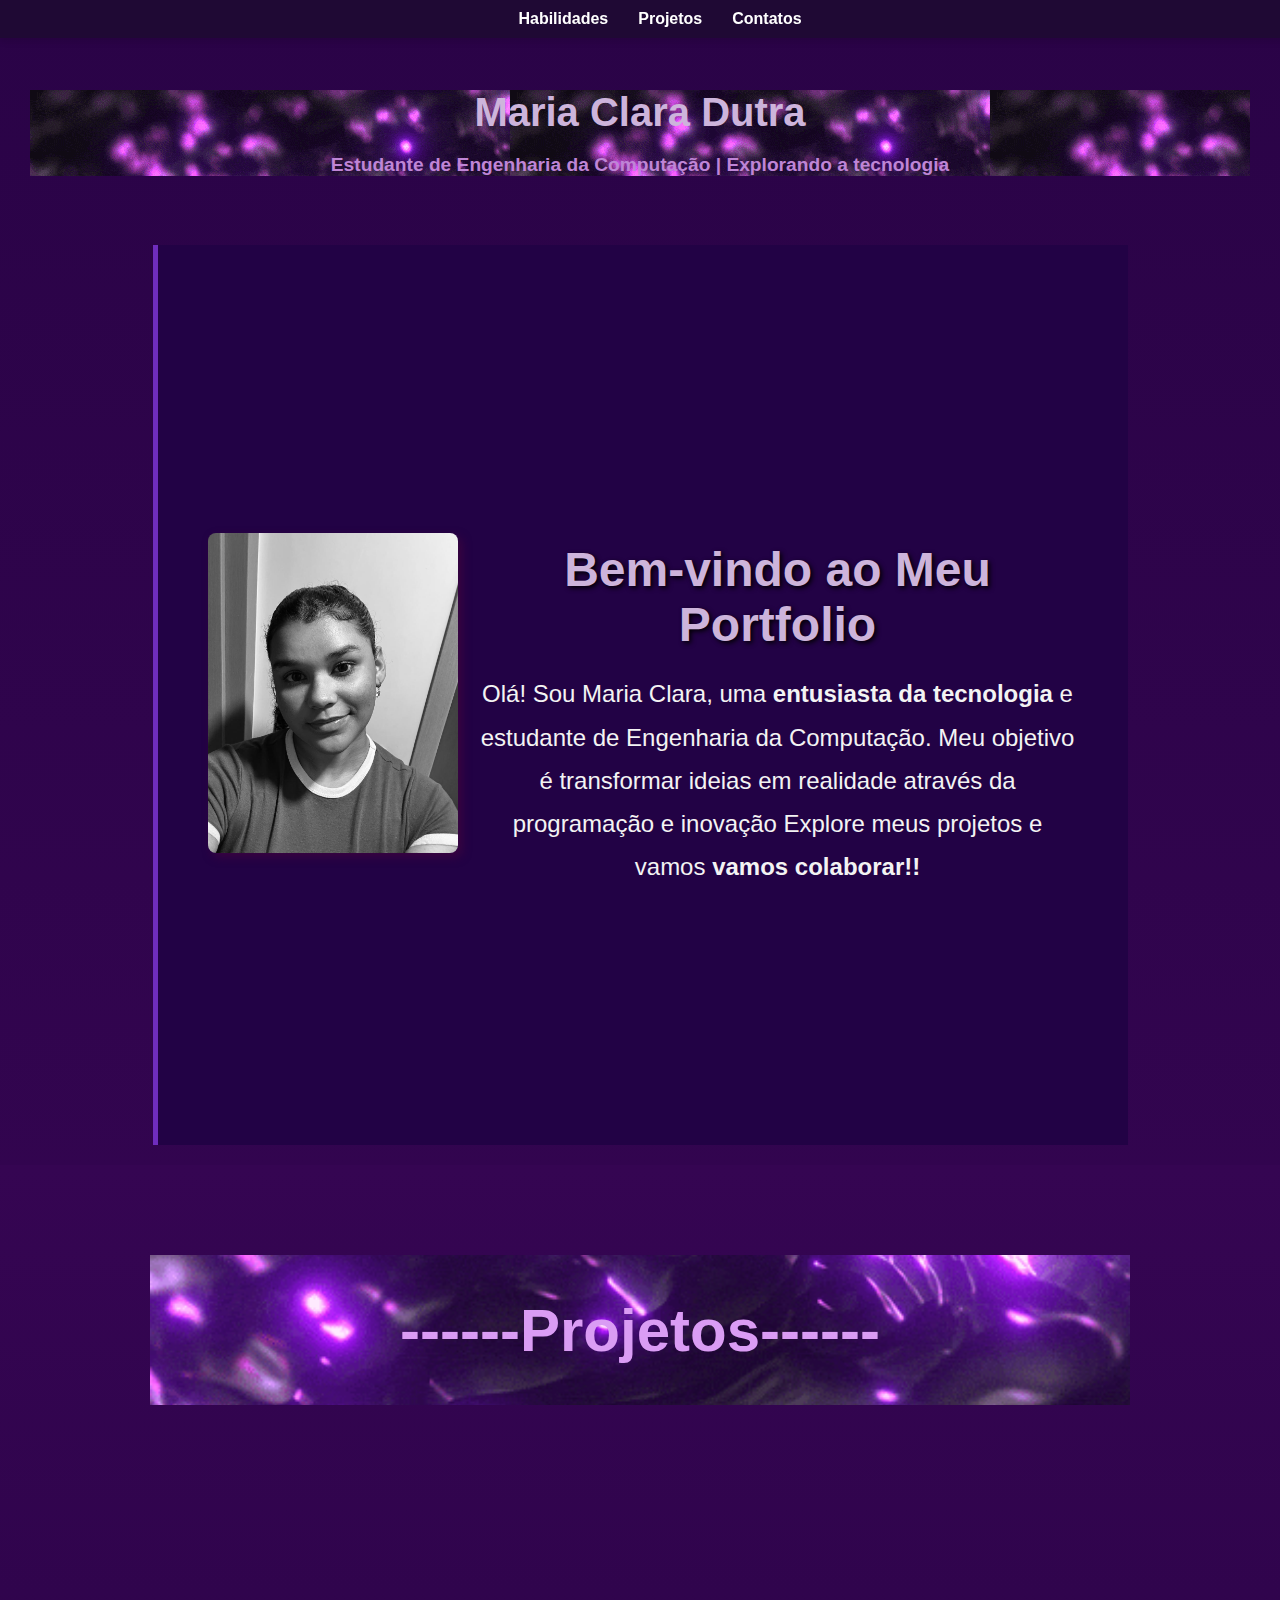
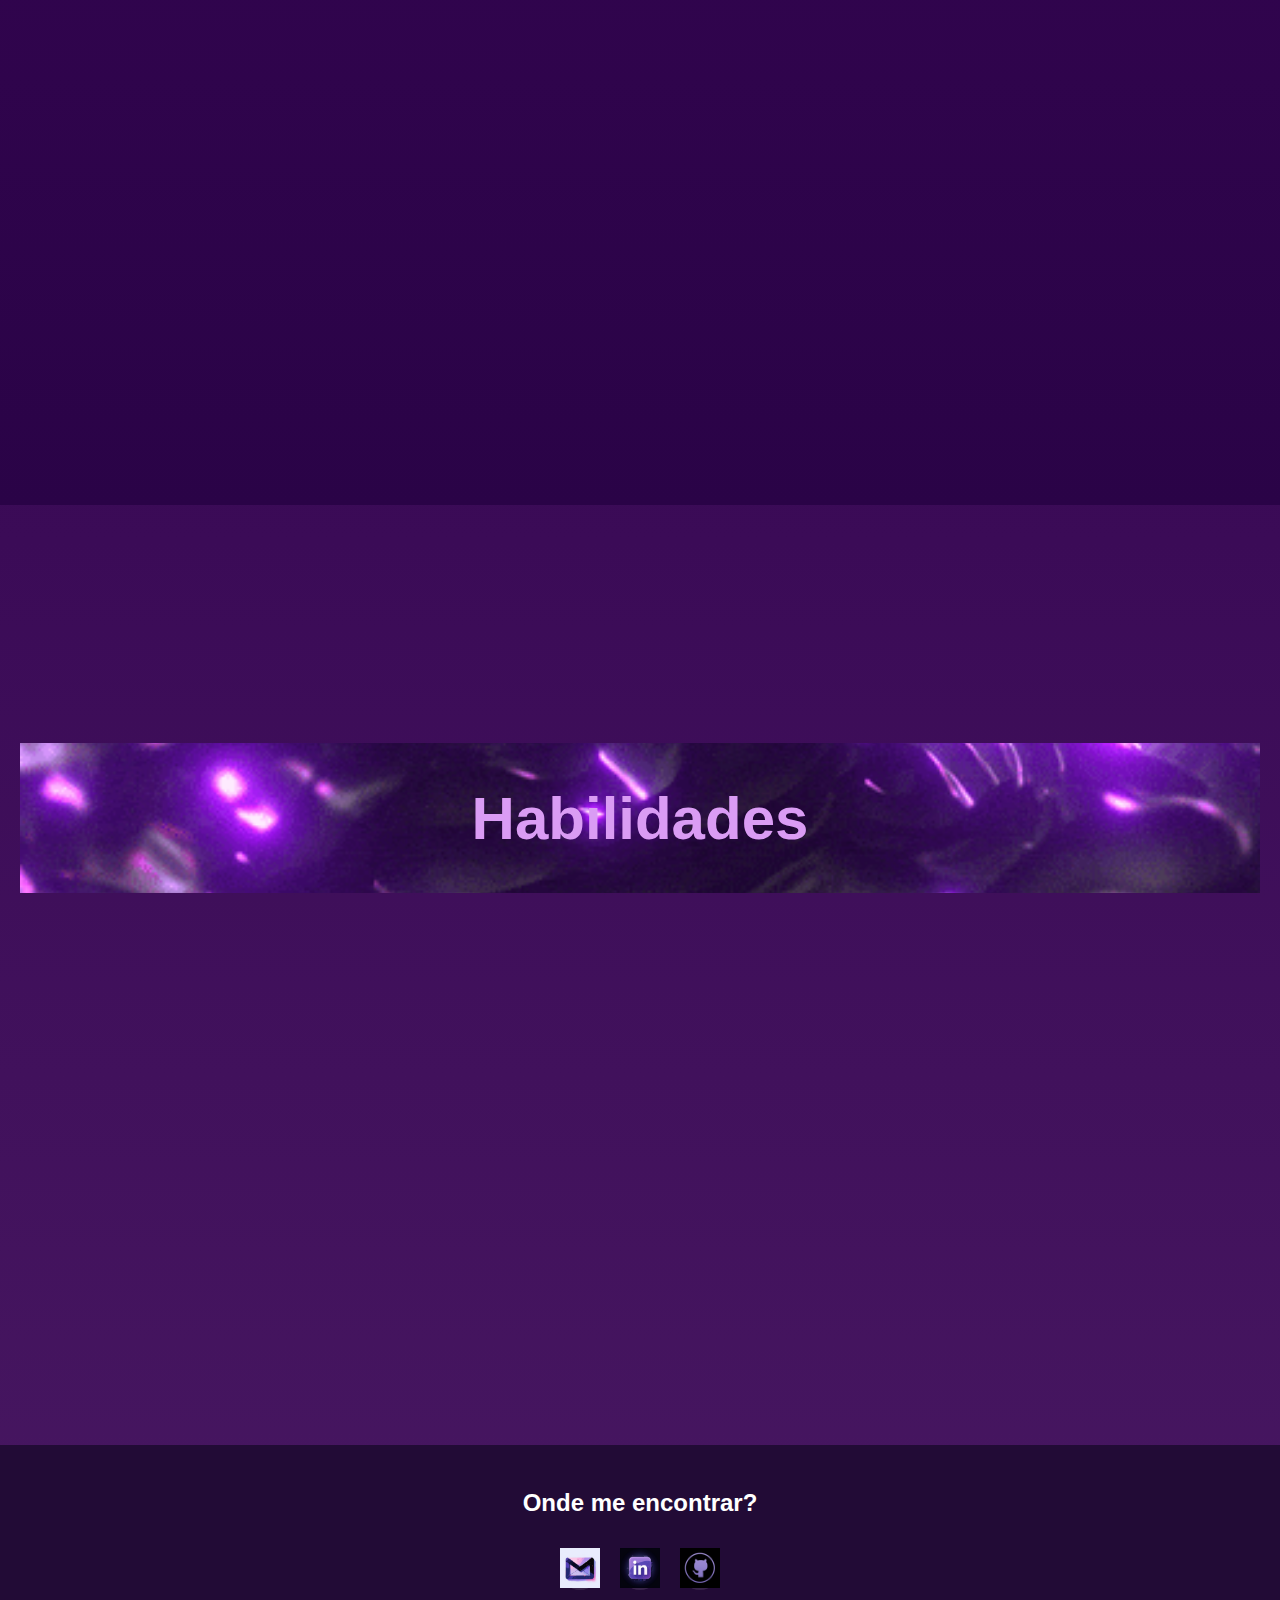
==== index.html @ f087bc3e "disponibilizando para mobile" ====
<!DOCTYPE html>
<html lang="pt-br">
<head>
  <meta charset="UTF-8">
  <meta name="viewport" content="width=device-width, initial-scale=1.0">
  <title>Portfólio - Maria Clara Dutra</title>
  <link rel="stylesheet" href="style.css">
  <script src="script.js" defer></script>
</head>
<body>

    <!-- Glossário de Navegação -->
    <nav class="glossario">
      <a href="#habilidades">Habilidades</a>
      <a href="#projetos">Projetos</a>
      <a href="#contato">Contatos</a>
    </nav>
    
  <header>
    <div class="profile"
      style="background-image: url('assets/img/background.gif');">
      <h1>Maria Clara Dutra</h1>
      <p><b>Estudante de Engenharia da Computação | Explorando a tecnologia</b></p>
    </div>
  </header>

  <main>
    <!-- Introdução -->
    <div class="page" id="introducao">
      <section class="introduction">
        <div class="introduction-container">
          <img src="assets/icons/foto.jpeg" alt="\Minha Foto" class="fade-in">
        </div>
        <div class="intro-text fade-in">
          <h2>Bem-vindo ao Meu Portfolio</h2>
          <p>
            Olá! Sou Maria Clara, uma <b>entusiasta da tecnologia</b> e estudante de Engenharia da Computação. 
                  Meu objetivo é transformar ideias em realidade através da programação e inovação
                              Explore meus projetos e vamos <b>vamos colaborar!!</b>
          </p>
        </div>
      </section>
    </div>

    <!-- Projetos -->
    <div class="page" id="projetos">
      <section>
         <!-- Palavra "Projetos" com fundo GIF -->
         <div class="section-title">
          <h2><b>------Projetos------</b></h2>
        </div>

        <div class="cards">
          <!-- Gerenciador de Tarefas -->
          <div
            class="card fade-in"
            style="background-image: url('assets/img/gerenciador-background.png');"
            onclick="window.open('https://github.com/dutra1904/gerenciador_de_tarefas.git', '_blank')"
          >
          <div class="card-title">Gerenciador de Tarefas</div>
            <div class="card-content">
              <p>Um simples gerenciador de tarefas feito em C, com funcionalidades para adicionar, visualizar, atualizar, completar e excluir tarefas concluídas.
              </p>
            </div>
          </div>

          <!-- Jogo Espacial -->
          <div
            class="card fade-in"
            style="background-image: url('assets/img/batalha-background.png');"
            onclick="window.open('https://github.com/dutra1904/stellar_clash.git', '_blank')"
          >
          <div class="card-title">Jogo Espacial</div>
            <div class="card-content">
              <p>Este trabalho apresenta o desenvolvimento de um jogo de batalha espacial, Stellar Clash, que utiliza estruturas de dados avançadas, como listas, filas, árvores e grafos.</p>
            </div>
          </div>

          <!-- Flashcards -->
          <div
            class="card fade-in"
            style="background-image: url('assets/img/flashcard-background.png');"
            onclick="window.open('https://dutra1904.github.io/flash_cards/', '_blank')"
          >
          <div class="card-title">Flashcards</div>
            <div class="card-content">
              <p>Ferramenta para estudar com cartões interativos e personalizados.</p>
            </div>
          </div>

          <!-- Calculadora Simples -->
          <div
            class="card fade-in"
            style="background-image: url('assets/img/calculadora-background.png');"
            onclick="window.open('https://dutra1904.github.io/calculadora/', '_blank')"
          >
          <div class="card-title">Calculadora Simples</div>
            <div class="card-content">
              <p>Uma calculadora simples e estilosa com um tema roxo único, desenvolvida com HTML, CSS e JavaScript.</p>
            </div>
          </div>
        </div>
      </section>
    </div>

  <!-- Habilidades -->
    <div class="page" id="habilidades">
      <section>
        <!-- Palavra "Habilidades" com fundo GIF -->
        <div class="section-title">
          <h2><b>Habilidades</b></h2>
        </div>

        <div class="skills">
          <div class="skill fade-in"
          style="background-image: url('assets/img/programacao.gif');">
            <h3>Programação</h3>
            <p>Python, C, JavaScript, HTML, CSS,SQL</p>
          </div>
          <div class="skill fade-in"
          style="background-image: url('assets/img/ferramenta.gif');">
            <h3>Ferramentas</h3>
            <p>Git , GitHub , VSCode, Figma , Excel , Pacote Office, </p>
          </div>
          <div class="skill fade-in"
          style="background-image: url('assets/img/idioma.gif');">
            <h3>Idiomas</h3>
            <p>Português (Nativo), Inglês (Avançado)</p>
          </div>
          <div class="skill fade-in"
          style="background-image: url('assets/img/interpessoal.gif');">
            <h3>Interpessoais</h3>
            <p>Trabalho em equipe,Liderança,Resolução de problemas,Design thinking,Pensamento criativo,Resolução de problemas.</p>
          </div>
        </div>
      </section>
    </div>

    <!-- Contato -->
    <section id="contato" class="social">
      <p>Onde me encontrar?</p>
      <div class="social-icons">
        <a href="mailto:dutramaria165@gmail.com" target="_blank">
          <img src="assets/icons/gmail.png" alt="Gmail">
          
        </a>
        <a href="https://www.linkedin.com/in/maria-clara-dutra-338876230?lipi=urn%3Ali%3Apage%3Ad_flagship3_profile_view_base_contact_details%3BwsA8MB0RTqGBliG8rMSfXg%3D%3D" target="_blank">
          <img src="assets/icons/linkedin.png" alt="LinkedIn">
          
        </a>
        <a href="https://github.com/dutra1904" target="_blank">
          <img src="assets/icons/github.jpg" alt="GitHub">
          
        </a>
      </div>
      
    </section>
    </main>
</body>
</html>
---- style.css ----
/* Estilos Gerais */
body {
  font-family: 'Arial', sans-serif;
  margin: 0;
  padding: 0;
  overflow-x: hidden;
  background: linear-gradient(180deg, #2a0347, #350552, #471761);
  color: #fff;
  scroll-snap-type: y mandatory;
}

.fade-in {
  opacity: 0; 
  transform: translateY(30px); 
  transition: opacity 1.5s ease, transform 1.5s ease; 
}

/* Classe que ativa a animação */
.fade-in.active {
  opacity: 1; 
  transform: translateY(0); 
}

/* Glossário de Navegação */
.glossario {
  position: fixed; /* Fica no topo da página mesmo ao rolar */
  top: 0;
  left: 0;
  width: 100%;
  background-color: rgba(30, 10, 50, 0.9); /* Fundo escuro com transparência */
  padding: 10px 20px;
  display: flex;
  justify-content: center;
  gap: 30px;
  z-index: 1000; /* Sempre acima do restante do conteúdo */
  flex-wrap: wrap;
  z-index: 1000;
  box-shadow: 0 4px 6px rgba(0, 0, 0, 0.1); /* Sombra elegante */

}

.glossario a {
  color: white;
  text-decoration: none;
  font-size: 1rem;
  font-weight: bold;
  transition: color 0.3s ease-in-out;
}

.glossario a:hover {
  color: #ff6f61; /* Muda a cor ao passar o mouse */
}

body {
  padding-top: 50px; /* Evita que o conteúdo fique escondido atrás do glossário */
}

/* Introdução */
.introduction {
  display: flex;
  align-items: center;
  justify-content: space-between;
  height: 100vh;
  padding: 50px;
  border-left: 5px solid #6f2dbd; /* Borda temática */
  background-color: #220245;
  flex-wrap: wrap;
  text-align: center;
}

.intro-container {
  display: flex;
  flex-wrap: wrap;
  align-items: center;
  justify-content: center;
  flex-wrap: nowrap; /* Garante que os itens fiquem lado a lado */
  background-color: #2e004f;
  padding: 30px;
  border-radius: 12px;
  max-width: 900px;
  margin: auto;
  box-shadow: 0px 4px 10px rgba(0, 0, 0, 0.2);
  text-align: center;
  gap: 20px;
}

.intro-text {
  max-width: 600px;
  border-radius: 50%;
}

.intro-text h2 {
  font-size: 2.5rem;
  color: #d4b1f3;
}

.intro-text p {
  font-size: 1.2rem;
  line-height: 1.8;
  color: #e6e2f1;
}

.introduction img {
  width: 250px;
  height: 320px;
  object-fit: cover;
  border-radius: 8px;
  box-shadow: 4px 4px 10px rgba(60, 4, 63, 0.94);
  margin-right: 20px; 
  transition: transform 0.4s ease, filter 0.4s ease;
}

.introduction img:hover, 
.introduction img:active { /* Funciona ao tocar no celular */
  transform: scale(1.1); /* Aumenta levemente */
  box-shadow: 0px 0px 25px rgba(129, 5, 135, 0.94);
}

/* Header */
header {
  text-align: center;
  padding: 30px;
}

.profile img {
  border-radius: 50%;
  width: 150px;
  height: 150px;
  border: 4px solid #c5afcf;
}

.profile h1 {
  font-size: 2.5rem;
  margin: 10px 0;
  color: #cdb4db;
}

.profile p {
  font-size: 1.2rem;
  color: #bf85d6;
}

/* Páginas */
.page {
  height: 100vh;
  display: flex;
  align-items: center;
  justify-content: center;
  flex-direction: column;
  padding: 20px;
  scroll-snap-align: start;
  text-align: center;
}

.page:nth-child(even) {
  background: linear-gradient(180deg, #350552, #2a0347);
}

/* Introdução */
#introducao h2 {
  font-size: 3rem;
  color: #cdb4db;
  margin-bottom: 20px;
  text-shadow: 2px 2px 5px #000;
}

#introducao p {
  font-size: 1.5rem;
  line-height: 1.8;
  max-width: 800px;
  margin: 0 auto;
  color: #f3f3f3;
}

.section-title {
  position: relative;
  width: 100%;
  height: 150px;
  display: flex;
  align-items: center;
  justify-content: center;
  color: rgb(218, 156, 244);
  font-size: 2.5rem;
  font-weight: bold;
  text-align: center;

  /* Fundo do GIF */
  background-image: url('assets/img/background.gif');
  background-size: cover;
  background-repeat: no-repeat;
  background-position: left center;
  border-radius: 0; 
  height: 150px;

  margin-bottom: 50px;
  margin-top: 100px;
}


.cards {
  display: grid;
  grid-template-columns: repeat(auto-fit, minmax(300px, 1fr));
  gap: 20px;
  width: 100%;
  max-width: 1200px;
  align-items: center;
  padding: 20px;
  margin: auto;
}

.card {
  position: relative;
  height: 300px;
  border-radius: 20px;
  overflow: hidden;
  background-size: cover;
  background-position: center;
  box-shadow: 0 8px 15px rgba(0, 0, 0, 0.3);
  transition: transform 0.3s ease, box-shadow 0.3s ease;
  cursor: pointer;
  align-items: flex-end;
  display: flex;
}

.card:hover {
  transform: translateY(-10px);
  box-shadow: 0 10px 30px rgba(0, 0, 0, 0.5);
}

/* Título do Card */
.card-title {
  position: absolute;
  top: 10px;
  left: 50%;
  transform: translateX(-50%);
  font-size: 1.5rem;
  font-weight: bold;
  background: rgba(0, 0, 0, 0.8);
  color: #cdb4db;
  padding: 5px 15px;
  border-radius: 5px;
}

/* Conteúdo ao passar o mouse */
.card-content {
  display: flex;
  flex-direction: column;
  justify-content: center;
  align-items: center;
  text-align: center;
  padding: 20px;
  position: absolute;
  top: 0;
  left: 0;
  width: 100%;
  height: 100%;
  background: rgba(40, 10, 60, 0.85);  /* Opacidade para melhor visibilidade */
  color: #fff;
  transform: translateY(100%);
  transition: transform 0.5s ease;
  padding-top: 20px;  /* Ajuste de espaçamento superior */
  box-sizing: border-box;  /* Para garantir que o padding não afete o tamanho */
}


.card-content p {
  font-size: 1.2rem;
  margin: 0;
  line-height: 1.5;
  color: #fff; 
  opacity: 0;  
  animation: fadeInContent 1s forwards; 
  animation-delay: 0.2s; 
}

.card:hover .card-content p {
  opacity: 1;  
}


.card:hover .card-content {
  transform: translateY(0);
}

/*Habilidades*/
.skills {
  display: grid;
  grid-template-columns: repeat(auto-fit, minmax(250px, 1fr));
  gap: 20px;
  width: 100%;
  max-width: 1200px;
  margin-top: 300px;
  padding: 20px;

}

.skill {
  background: rgba(117, 38, 169, 0.85);
  padding: 20px;
  border-radius: 15px;
  box-shadow: 0 8px 15px rgba(0, 0, 0, 0.3);
  text-align: center;
  transition: transform 0.4s ease, box-shadow 0.4s ease;
  box-shadow: 0px 0px 25px rgba(129, 5, 135, 0.94);
  color: #fff; 
  text-shadow: 2px 2px 4px rgba(0, 0, 0, 0.8);
  background-blend-mode: multiply;
  filter: brightness(1.0);
  margin-top: -250px;
}

.skill h3 {
  font-size: 1.8rem;
  margin-bottom: 10px;
  color: #cdb4db;
}

.skill p {
  font-size: 1.2rem;
  color: #f3f3f3;
  line-height: 1.6;
}

.skill:hover {
  transform: translateY(-10px);
  box-shadow: 0 10px 30px rgba(0, 0, 0, 0.5);
}

/* Contato */
.social {
  display: flex;
  flex-direction: column;
  align-items: center;
  justify-content: center;
  padding: 20px;
  background: rgba(30, 10, 50, 0.9); 
  text-align: center;
  gap: 23px; 
}

.social p {
  font-size: 1.5rem; /* Texto menor */
  font-weight: bold;
  color: white;
  margin-bottom: 10px;
}

.social-icons {
  display: flex;
  justify-content: center;
  gap: 20px;
}

.social a {
  display: flex;
  flex-direction: column;
  align-items: center;
  justify-content: center;
  width: 40px; 
  height: 40px;
  font-size: 1.2rem;
  color: white;
  background: rgba(255, 255, 255, 0.1);
  border-radius: 50%;
  transition: transform 0.3s ease-in-out, background 0.3s;
}

.social a img {
  width: 40px; /* Redimensionar imagens */
  height: 40px;
  margin-bottom: 5px;
}

.social a:hover {
  transform: scale(1.2);
  background: #a377d2;
}

@media (max-width: 768px) {

  .introduction {
    flex-direction: column;
    text-align: center;
    padding: 20px;
    margin-top: -350px;
  }

  .introduction img {
    width: 180px;
    height: auto;
    margin-bottom: 15px;
  }

  .intro-container {
    flex-direction: column;
    padding: 15px;
  }

  .intro-text h2 {
    font-size: 2rem;
  }

  .intro-text p {
    font-size: 1rem;
  }

  .cards {
    grid-template-columns: 1fr;
    margin-bottom: 100px;
    align-items: center;

  }

  .skills {
    grid-template-columns: repeat(auto-fit, minmax(250px, 1fr)); /* Ajusta o número de colunas automaticamente */
    gap: 20px; 
    width: 100%;
    max-width: 1200px;
    padding: 20px;
    position: relative;
    grid-template-columns: 1fr;
    margin-top: 80px;
    display: grid;
    flex-direction: column;
    align-items: center;
    margin-bottom: -400px;
  }

 
  
  .skill {
    width: 80%; 
    margin-top: 5px;
  }

  .glossario {
    flex-wrap: wrap;
    text-align: center;
    padding: 10px;
  }

  .glossario a {
    font-size: 0.8rem;
    padding: 5px;
  }
    
  .social {
    padding: 20px;
    background: rgba(30, 10, 50, 0.9); 
    text-align: center;
    gap: 40px; 
    position: relative;
    margin-top: 400px;
}

.page {
  height: 150vh;
  display: flex;
  align-items: center;
  justify-content: center;
  flex-direction: column;
  padding: 20px;
  scroll-snap-align: start;
  text-align: center;
}
}

@keyframes fadeInContent {
  0% {
    opacity: 0;
    transform: translateY(20px);
  }
  100% {
    opacity: 1;
    transform: translateY(0);
  }
}
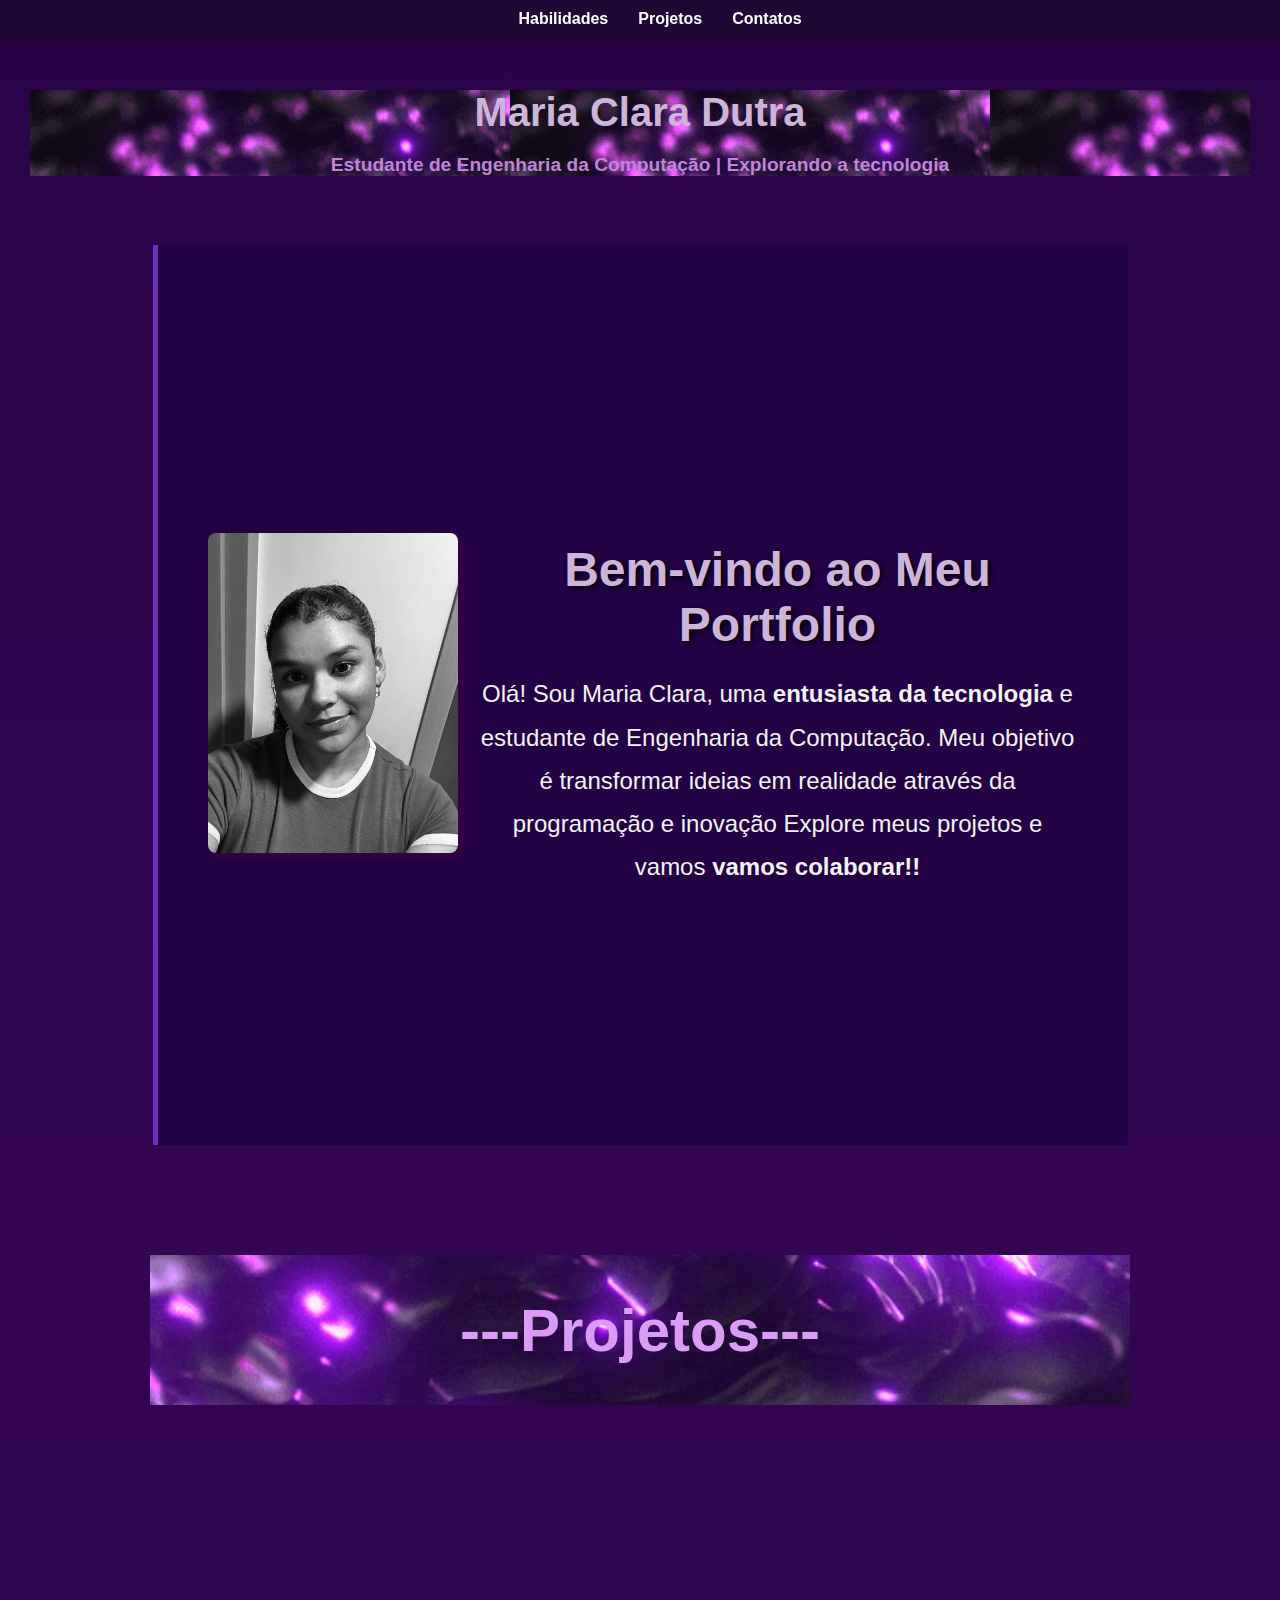
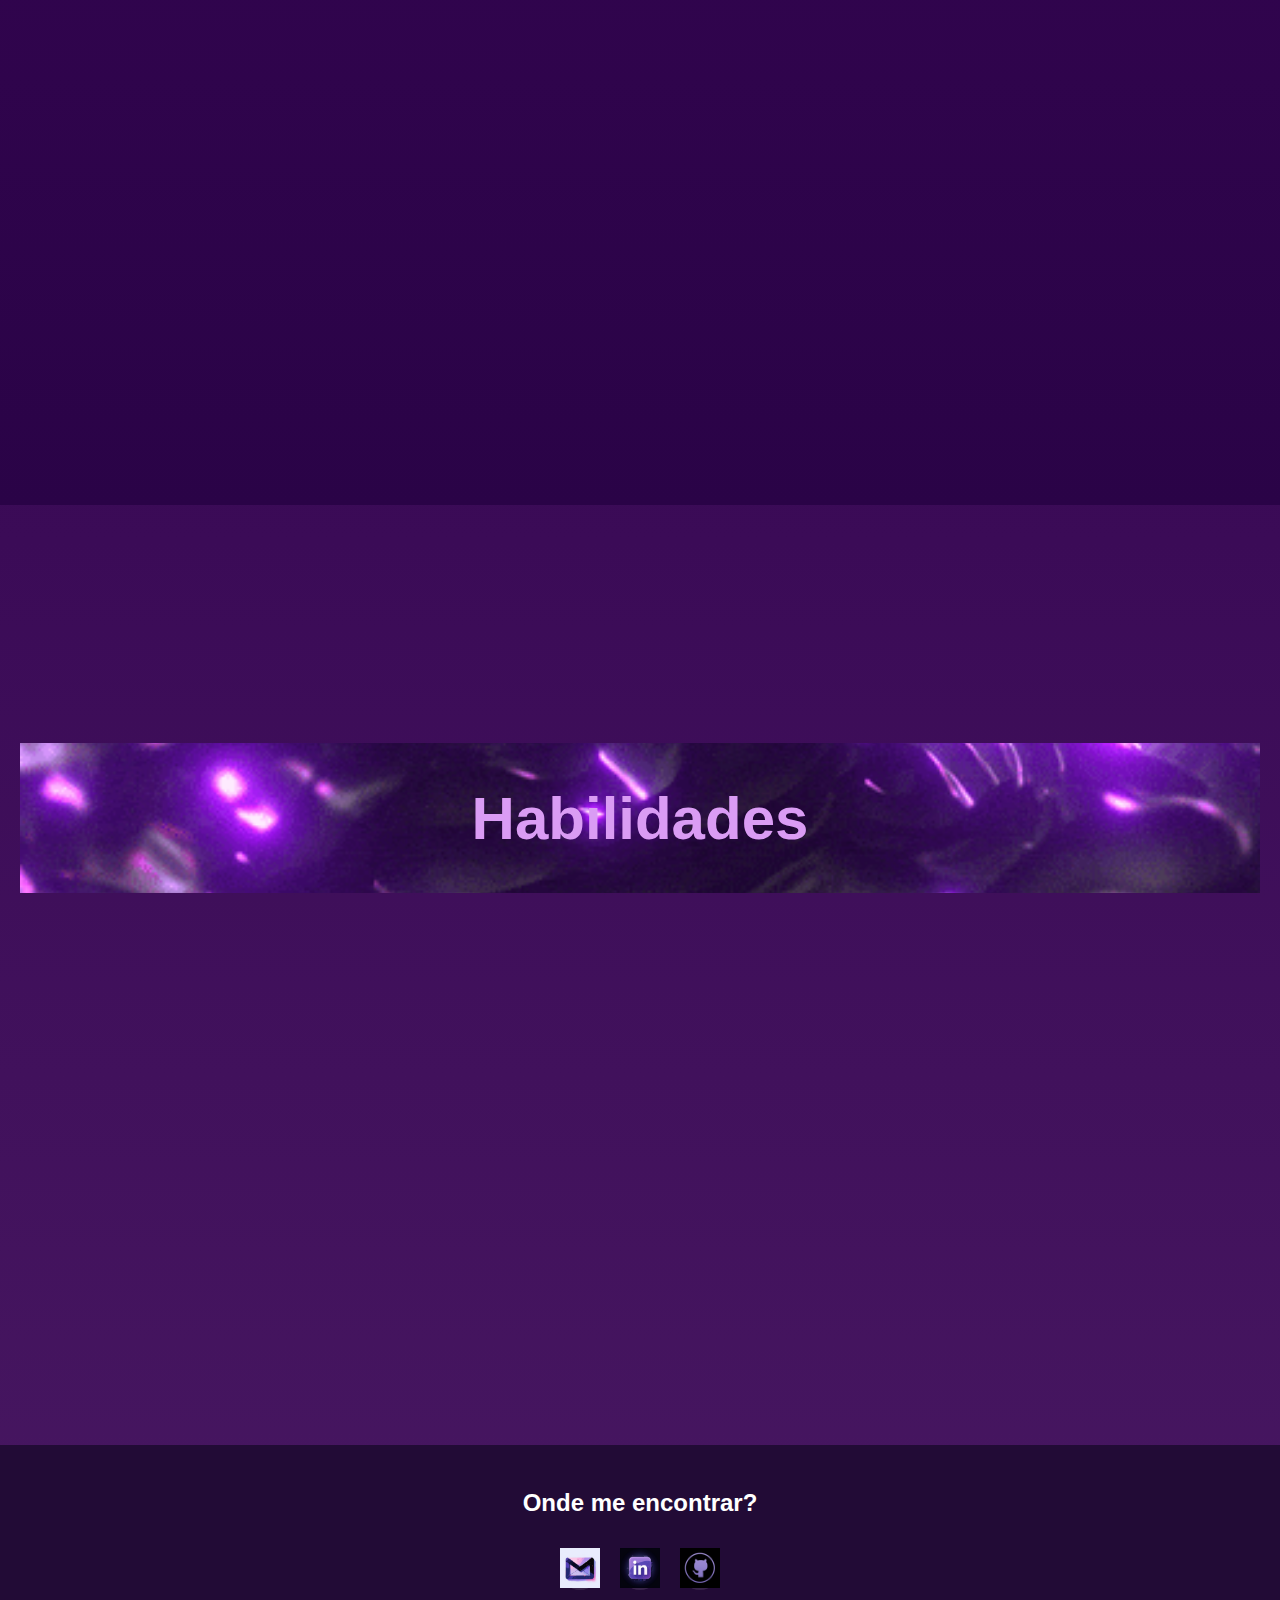
==== commit db4ed8b5: "atualizações" ====
--- a/index.html
+++ b/index.html
@@ -47,7 +47,7 @@
       <section>
          <!-- Palavra "Projetos" com fundo GIF -->
          <div class="section-title">
-          <h2><b>------Projetos------</b></h2>
+          <h2><b>---Projetos---</b></h2>
         </div>
 
         <div class="cards">
--- a/style.css
+++ b/style.css
@@ -380,13 +380,15 @@
 
   .introduction {
     flex-direction: column;
+    align-items: center;
     text-align: center;
     padding: 20px;
     margin-top: -350px;
   }
 
   .introduction img {
-    width: 180px;
+    width: 90px;
+    align-items: center;
     height: auto;
     margin-bottom: 15px;
   }
@@ -408,6 +410,7 @@
     grid-template-columns: 1fr;
     margin-bottom: 100px;
     align-items: center;
+    width: 60%;
 
   }
 
@@ -423,13 +426,13 @@
     display: grid;
     flex-direction: column;
     align-items: center;
-    margin-bottom: -400px;
+    margin-bottom: -750px;
   }
 
  
   
   .skill {
-    width: 80%; 
+    width: 60%; 
     margin-top: 5px;
   }
 
@@ -448,9 +451,10 @@
     padding: 20px;
     background: rgba(30, 10, 50, 0.9); 
     text-align: center;
-    gap: 40px; 
+    gap: -50px; 
     position: relative;
-    margin-top: 400px;
+    margin-top: 550px;
+    width: 100%;
 }
 
 .page {
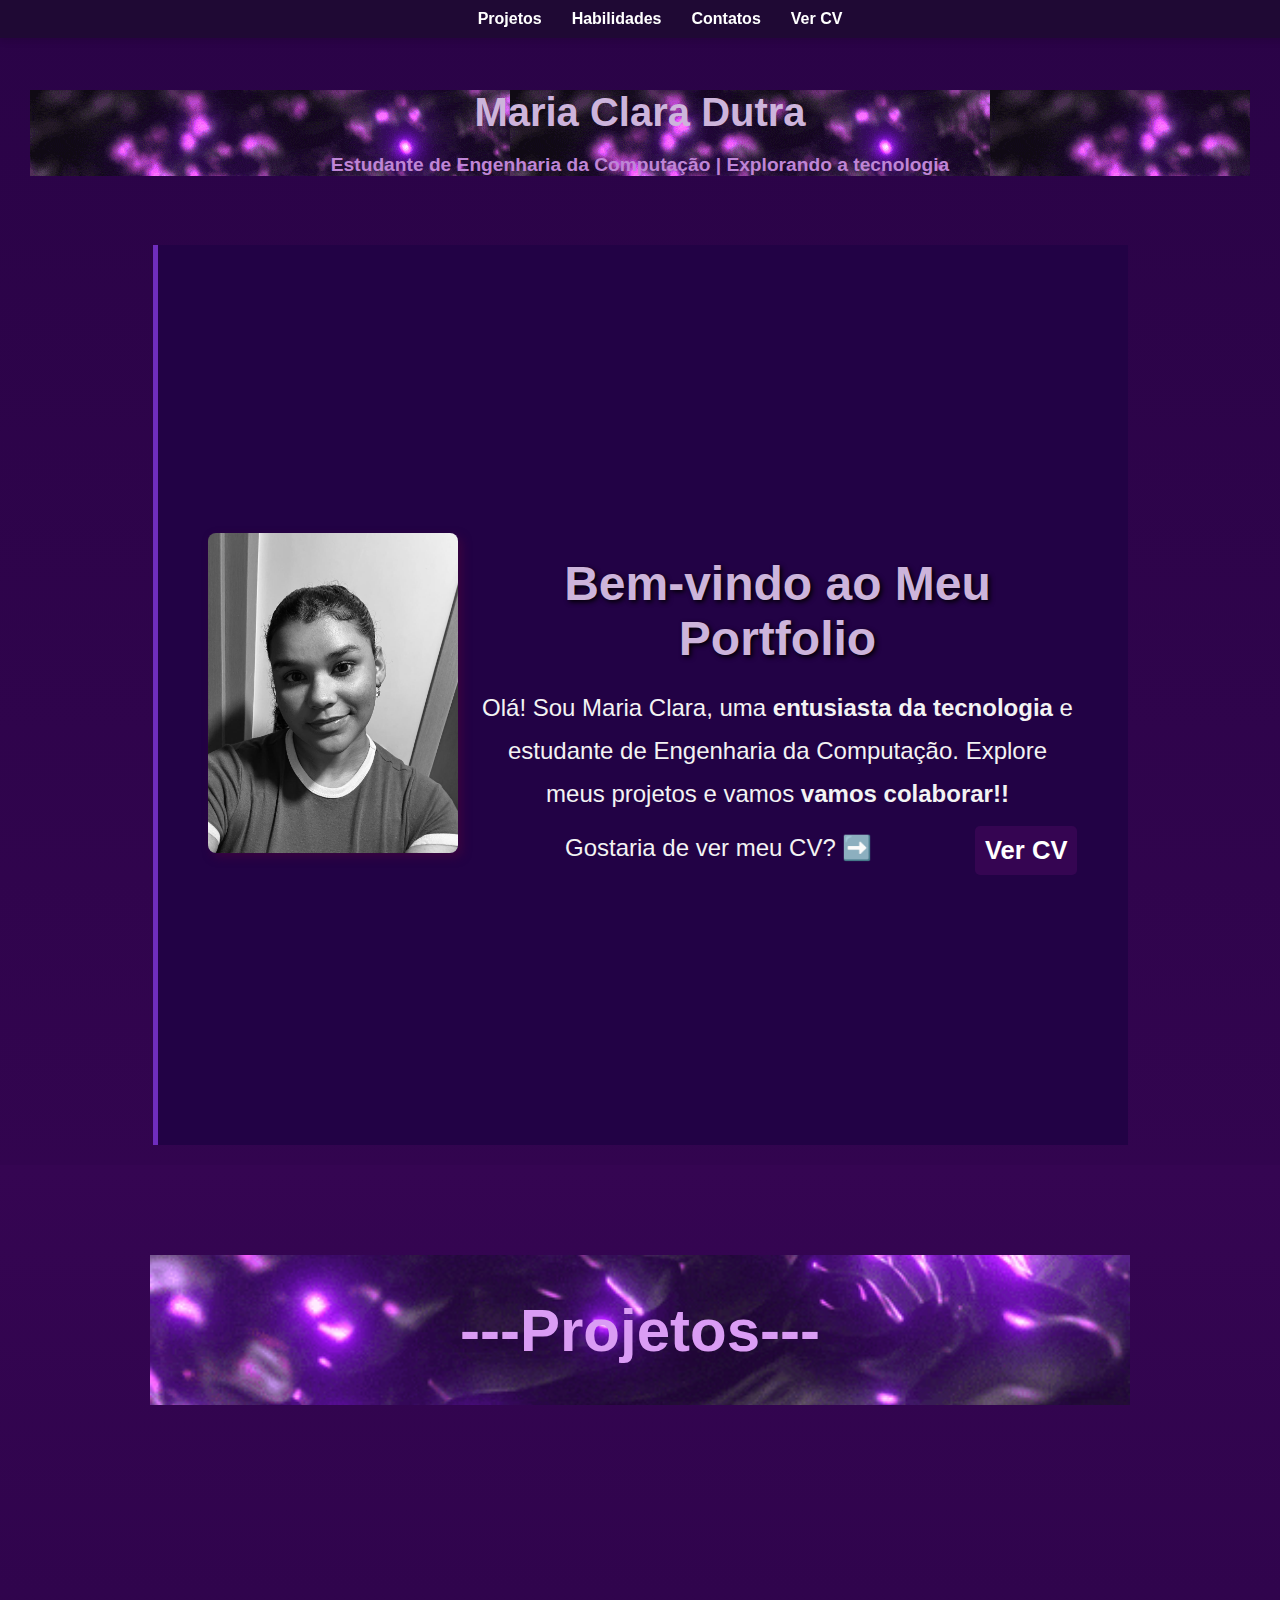
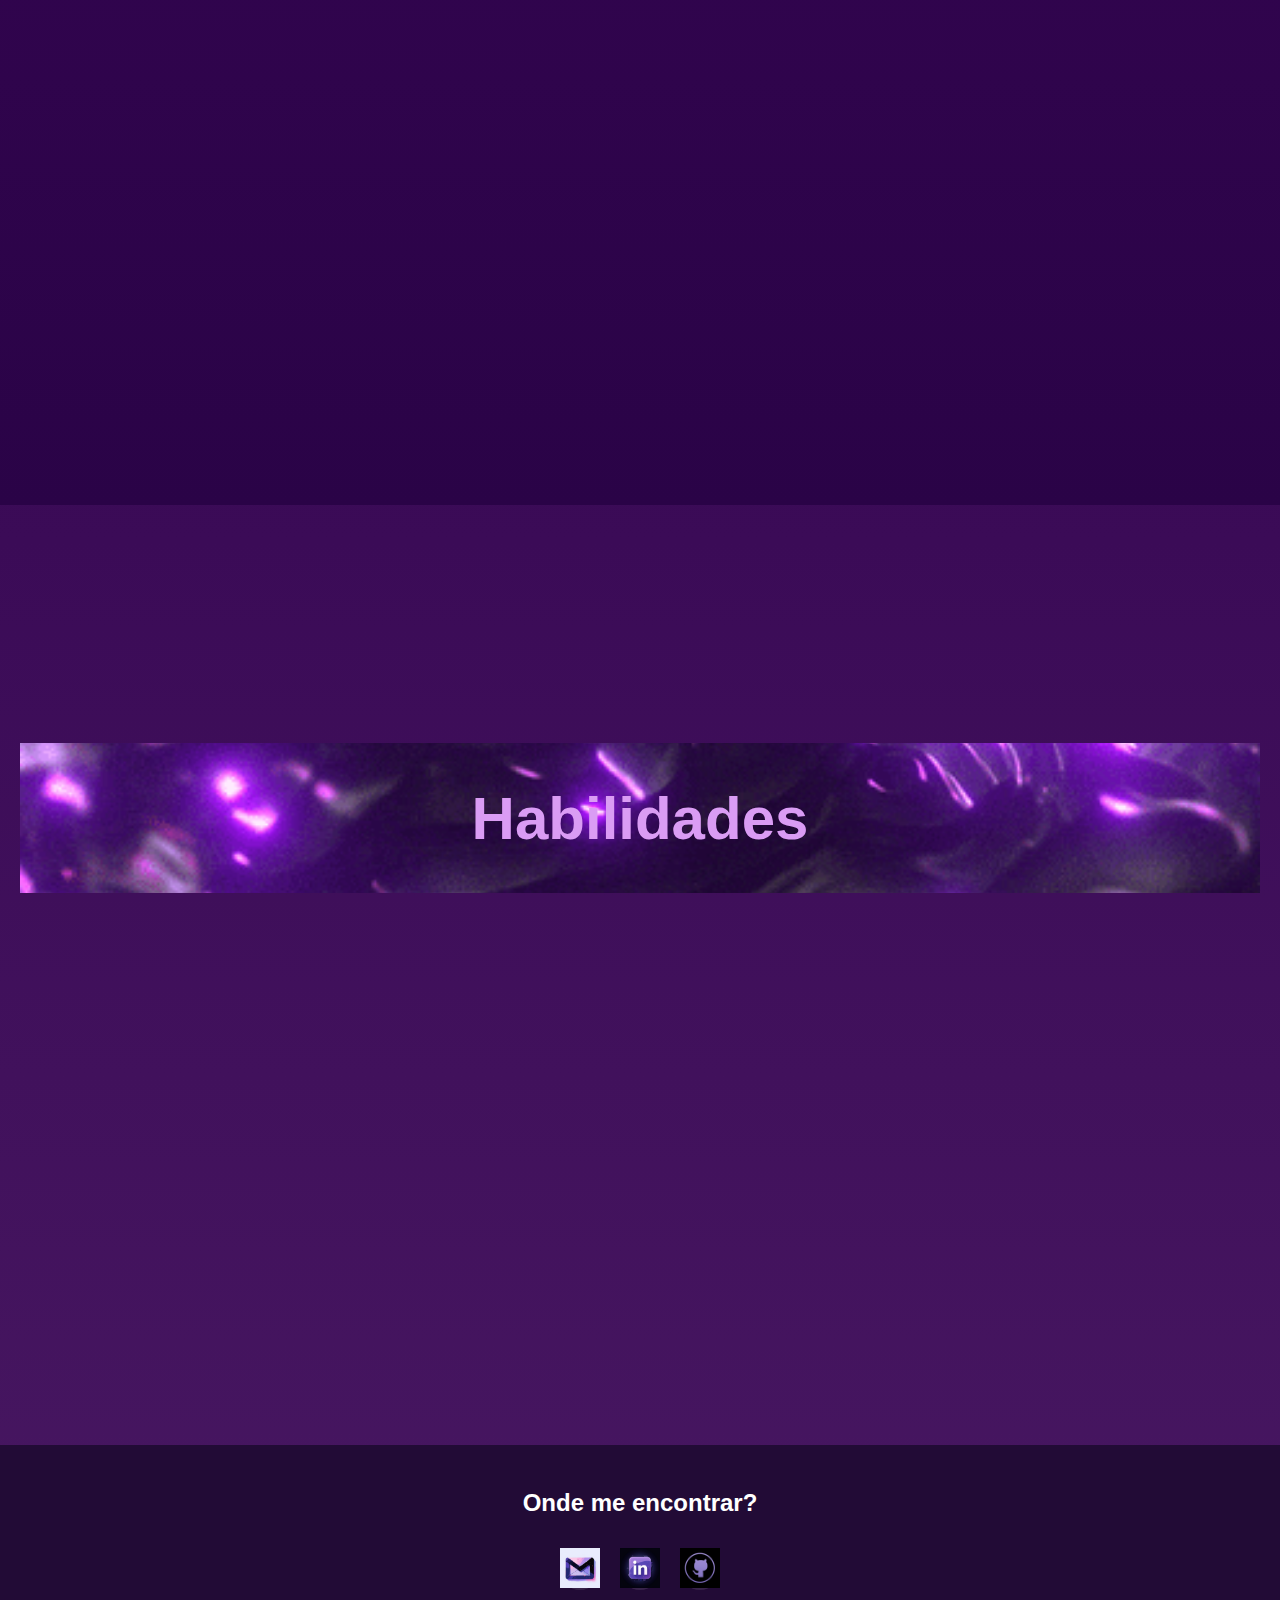
==== commit 65acdcdc: "adicionando o cv" ====
--- a/index.html
+++ b/index.html
@@ -11,9 +11,11 @@
 
     <!-- Glossário de Navegação -->
     <nav class="glossario">
+      <a href="#projetos">Projetos</a>
       <a href="#habilidades">Habilidades</a>
-      <a href="#projetos">Projetos</a>
       <a href="#contato">Contatos</a>
+      <a href="cv.html">Ver CV</a>
+
     </nav>
     
   <header>
@@ -35,9 +37,12 @@
           <h2>Bem-vindo ao Meu Portfolio</h2>
           <p>
             Olá! Sou Maria Clara, uma <b>entusiasta da tecnologia</b> e estudante de Engenharia da Computação. 
-                  Meu objetivo é transformar ideias em realidade através da programação e inovação
                               Explore meus projetos e vamos <b>vamos colaborar!!</b>
           </p>
+          <div class="cv-buttons">
+            <p>Gostaria de ver meu CV?  ➡️</p>
+            <a href="cv.html" class="btn-view">Ver CV</a>
+        </div>
         </div>
       </section>
     </div>
--- a/style.css
+++ b/style.css
@@ -115,6 +115,54 @@
   transform: scale(1.1); /* Aumenta levemente */
   box-shadow: 0px 0px 25px rgba(129, 5, 135, 0.94);
 }
+
+/*Botões do CV*/
+.cv-buttons {
+  margin-top: 10px;
+  display: flex;
+  gap: 15px;
+}
+
+.cv-buttons a {
+  text-decoration: none;
+  font-size: 1.6rem;
+  padding: 10px 10px;
+  border-radius: 5px;
+  color: white;
+  transition: 0.3s;
+  font-weight: bold;
+}
+
+.btn-download {
+  background-color: #6f2dbd;
+}
+
+.btn-view {
+  font-size: 1rem;
+  background-color: #350552;
+}
+
+.cv-buttons a:hover {
+  opacity: 0.8;
+}
+
+.voltar-button {
+  margin-top: 10px;
+  display: flex;
+  gap: 15px;
+}
+
+.voltar-button a {
+  text-decoration: none;
+  font-size: 1.6rem;
+  padding: 10px 10px;
+  border-radius: 5px;
+  color: white;
+  transition: 0.3s;
+  font-weight: bold;
+}
+
+
 
 /* Header */
 header {
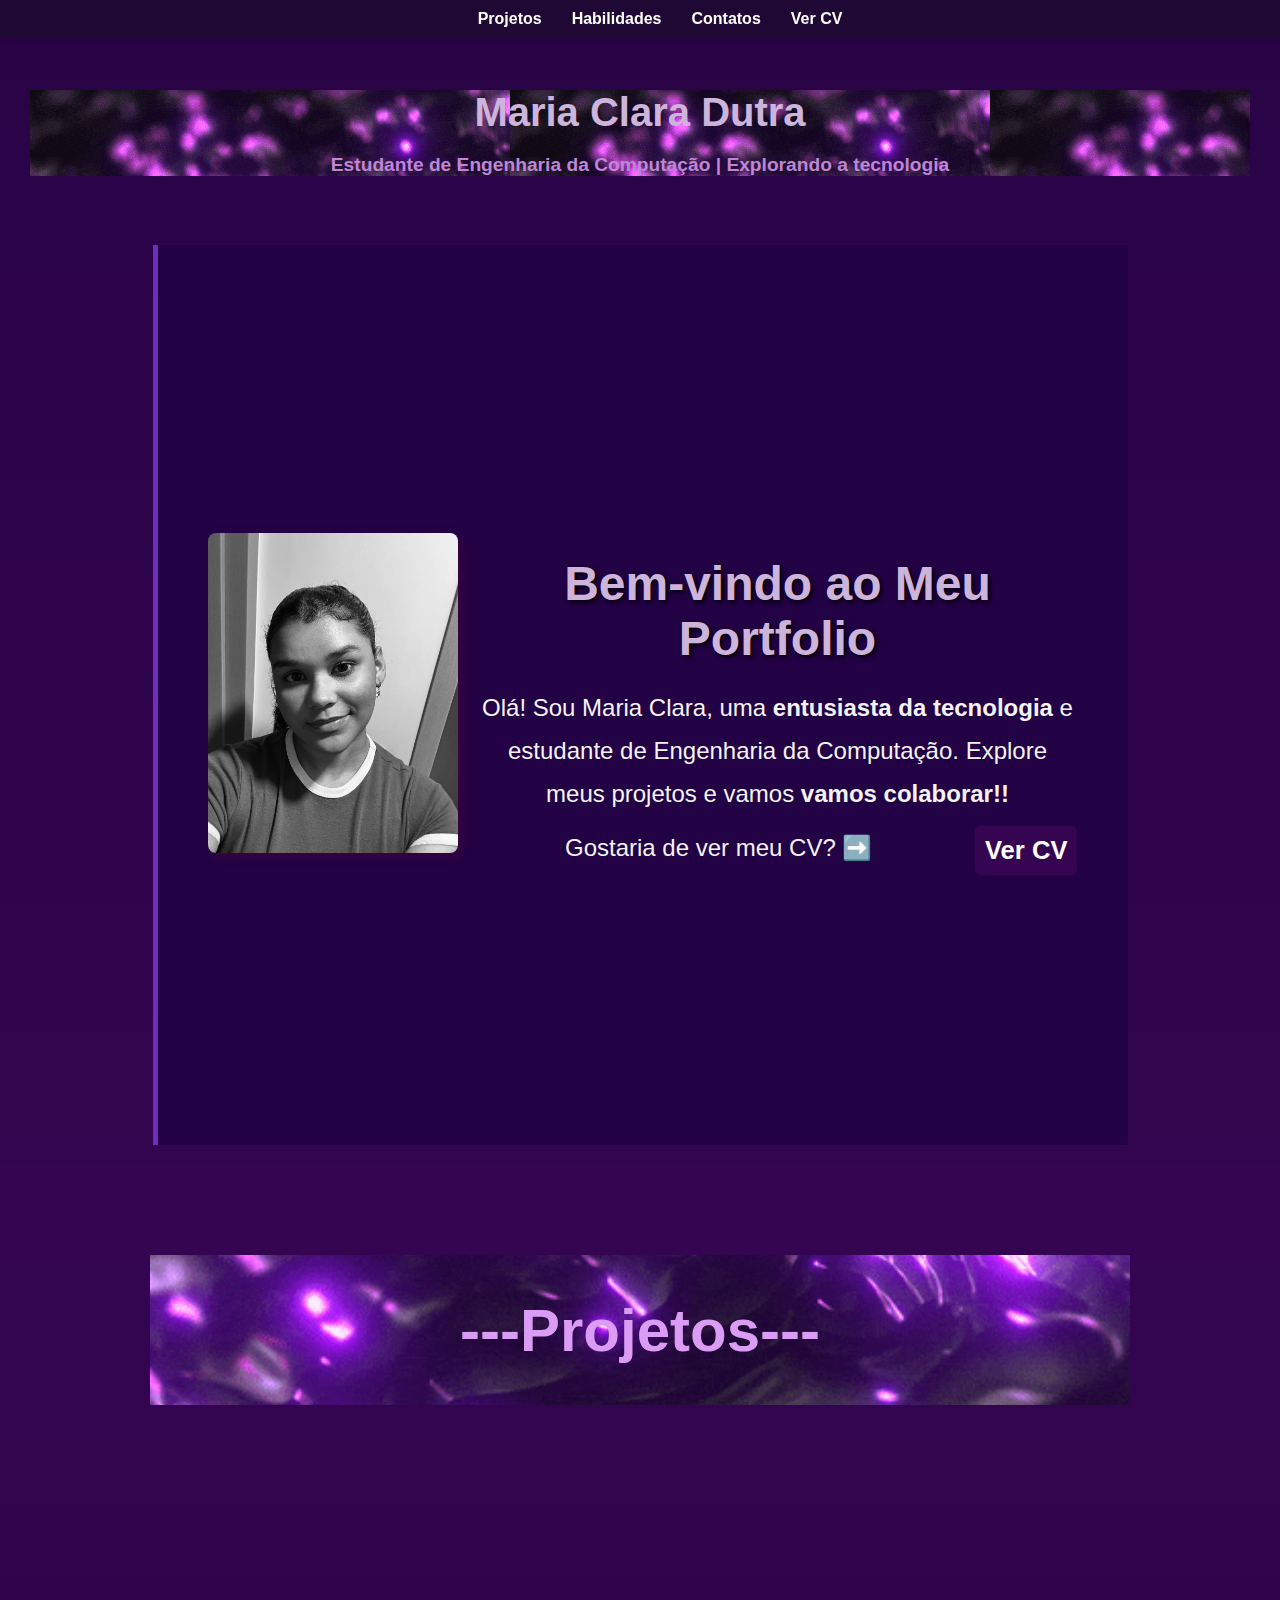
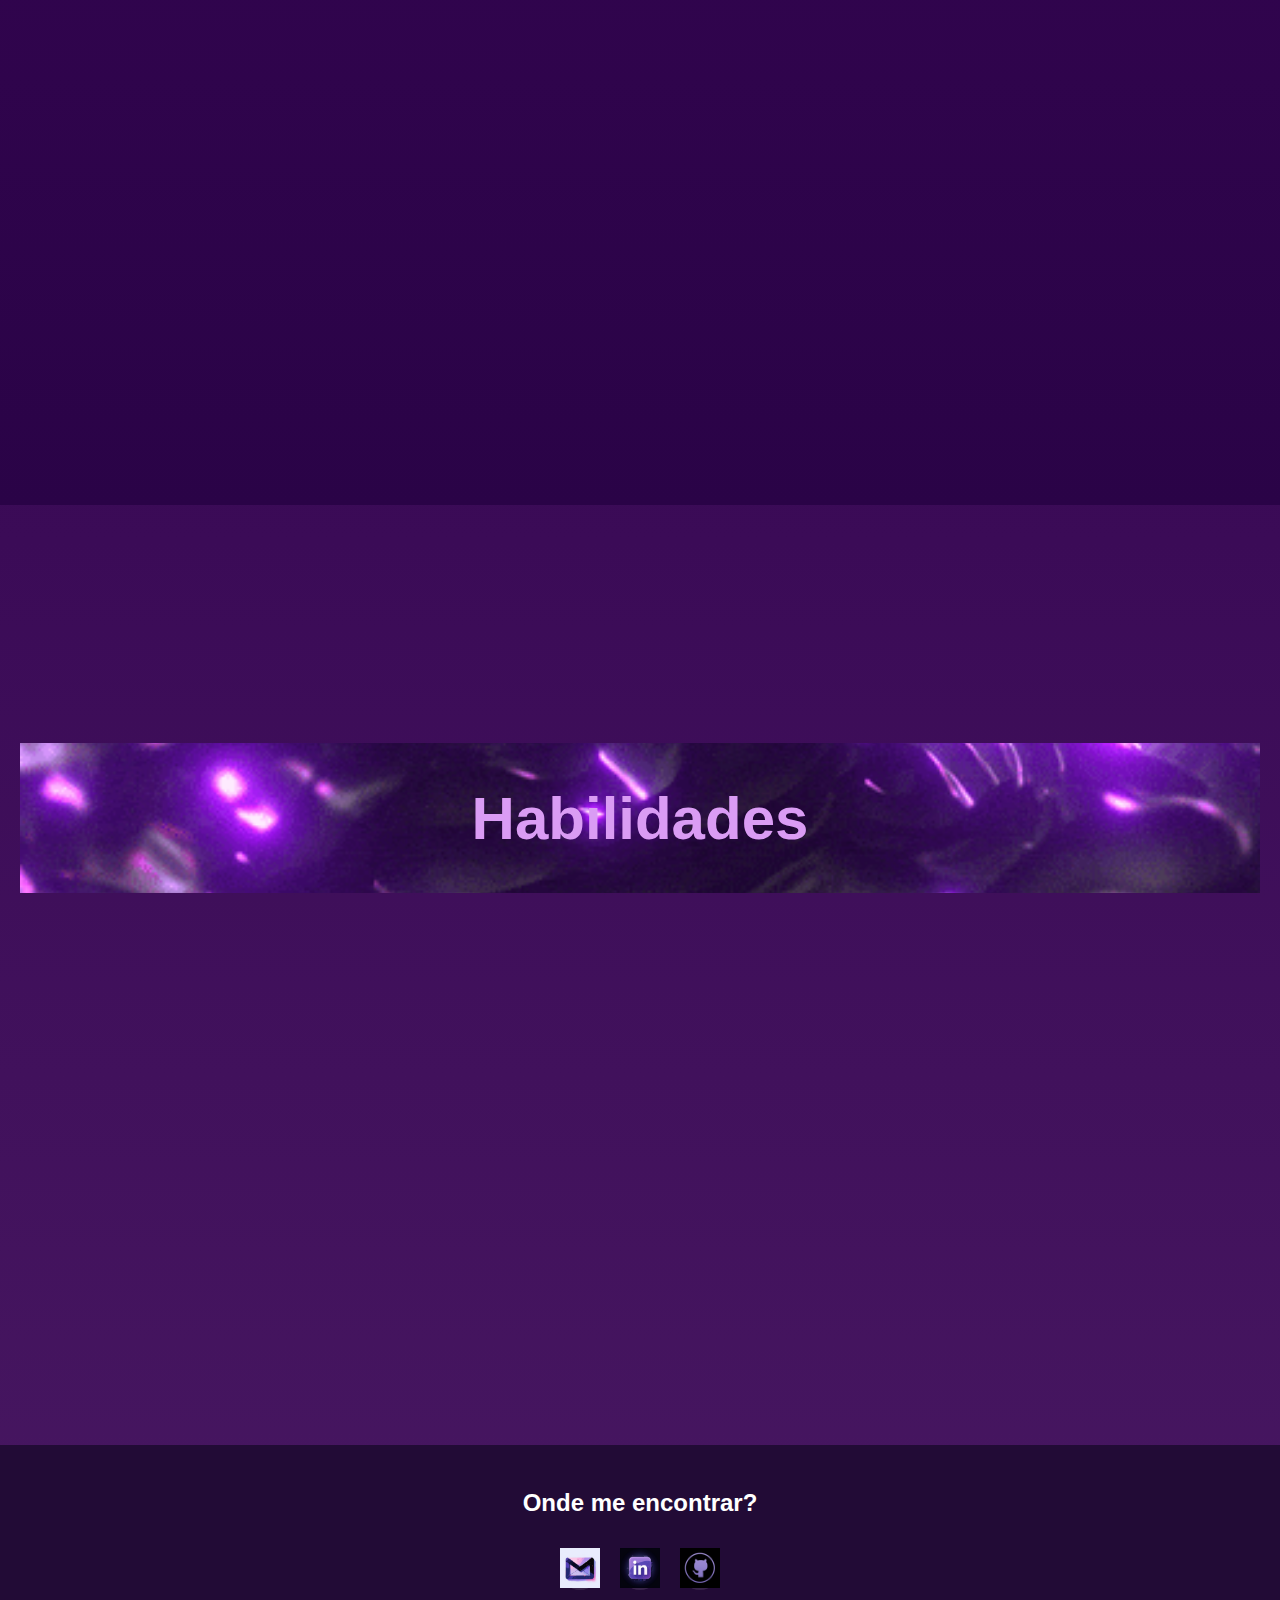
==== commit dbc5127b: "atualizações" ====
--- a/index.html
+++ b/index.html
@@ -42,7 +42,6 @@
           <div class="cv-buttons">
             <p>Gostaria de ver meu CV?  ➡️</p>
             <a href="cv.html" class="btn-view">Ver CV</a>
-        </div>
         </div>
       </section>
     </div>
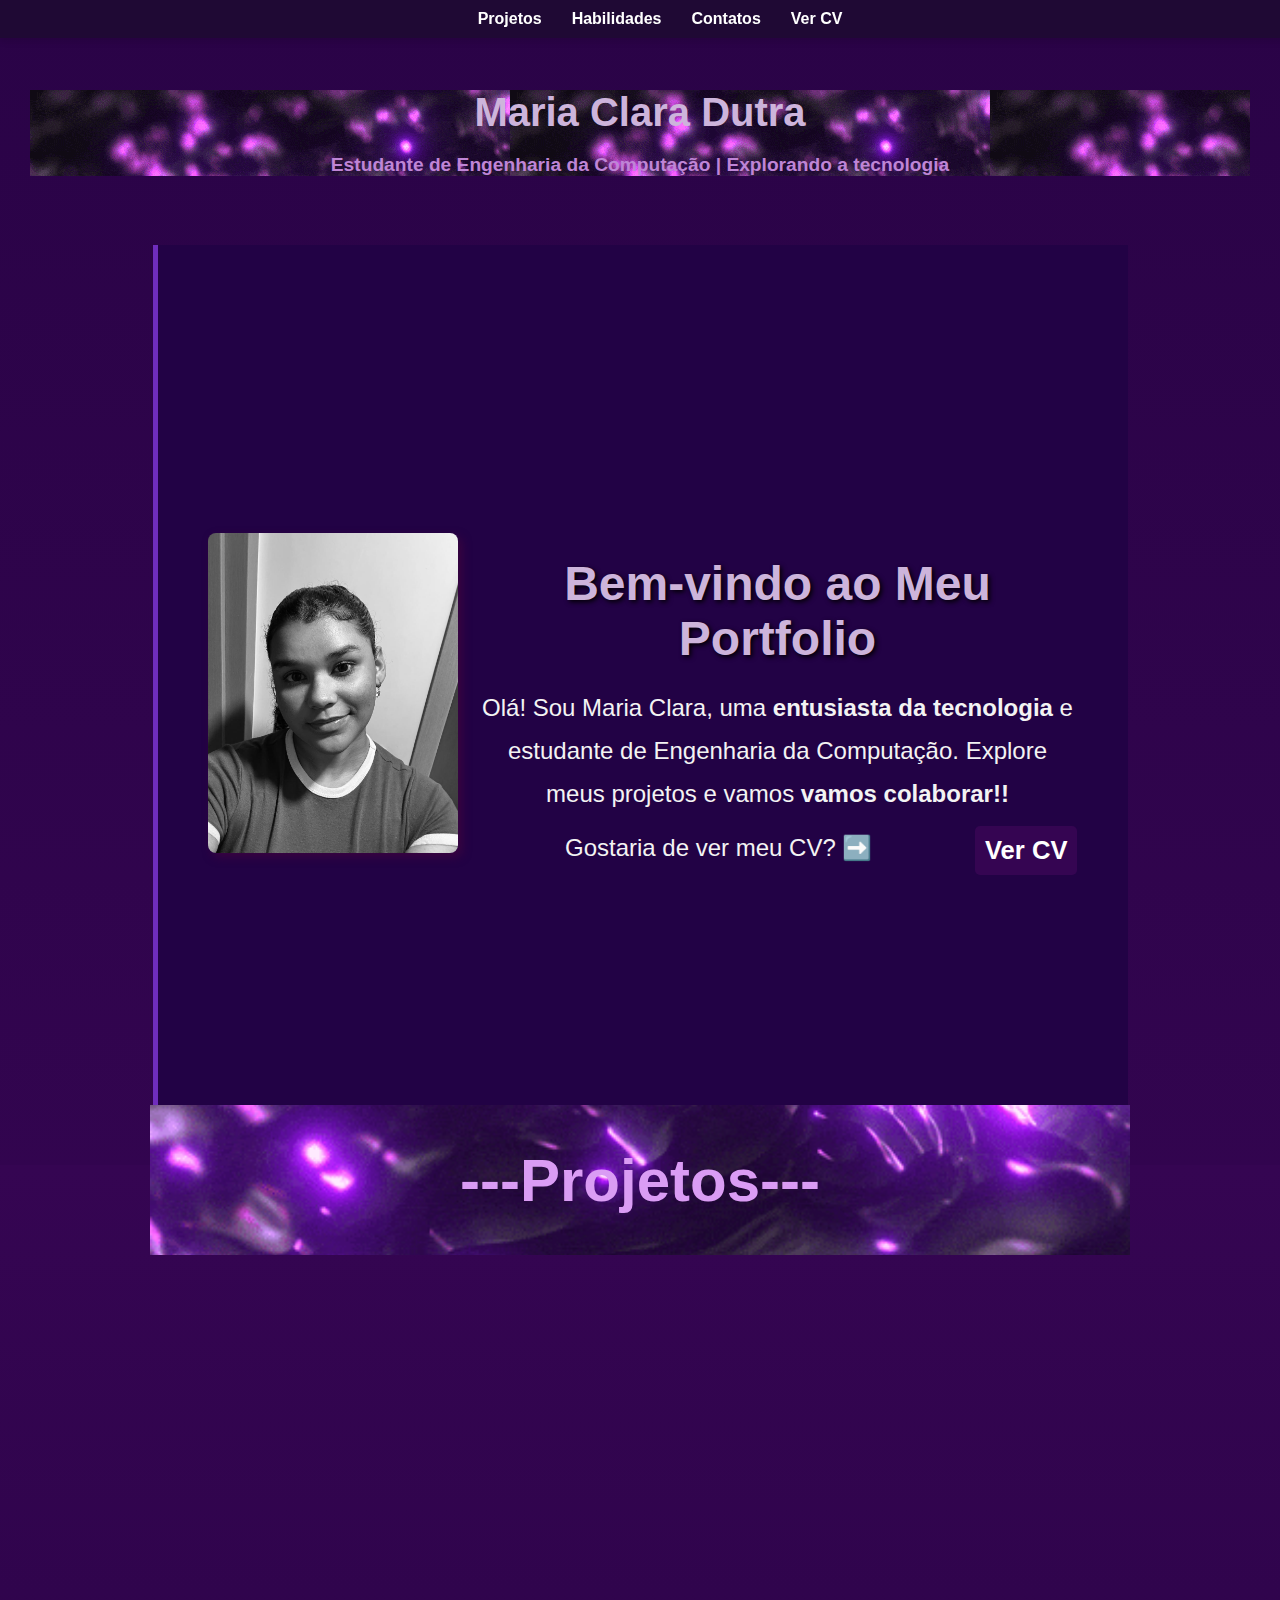
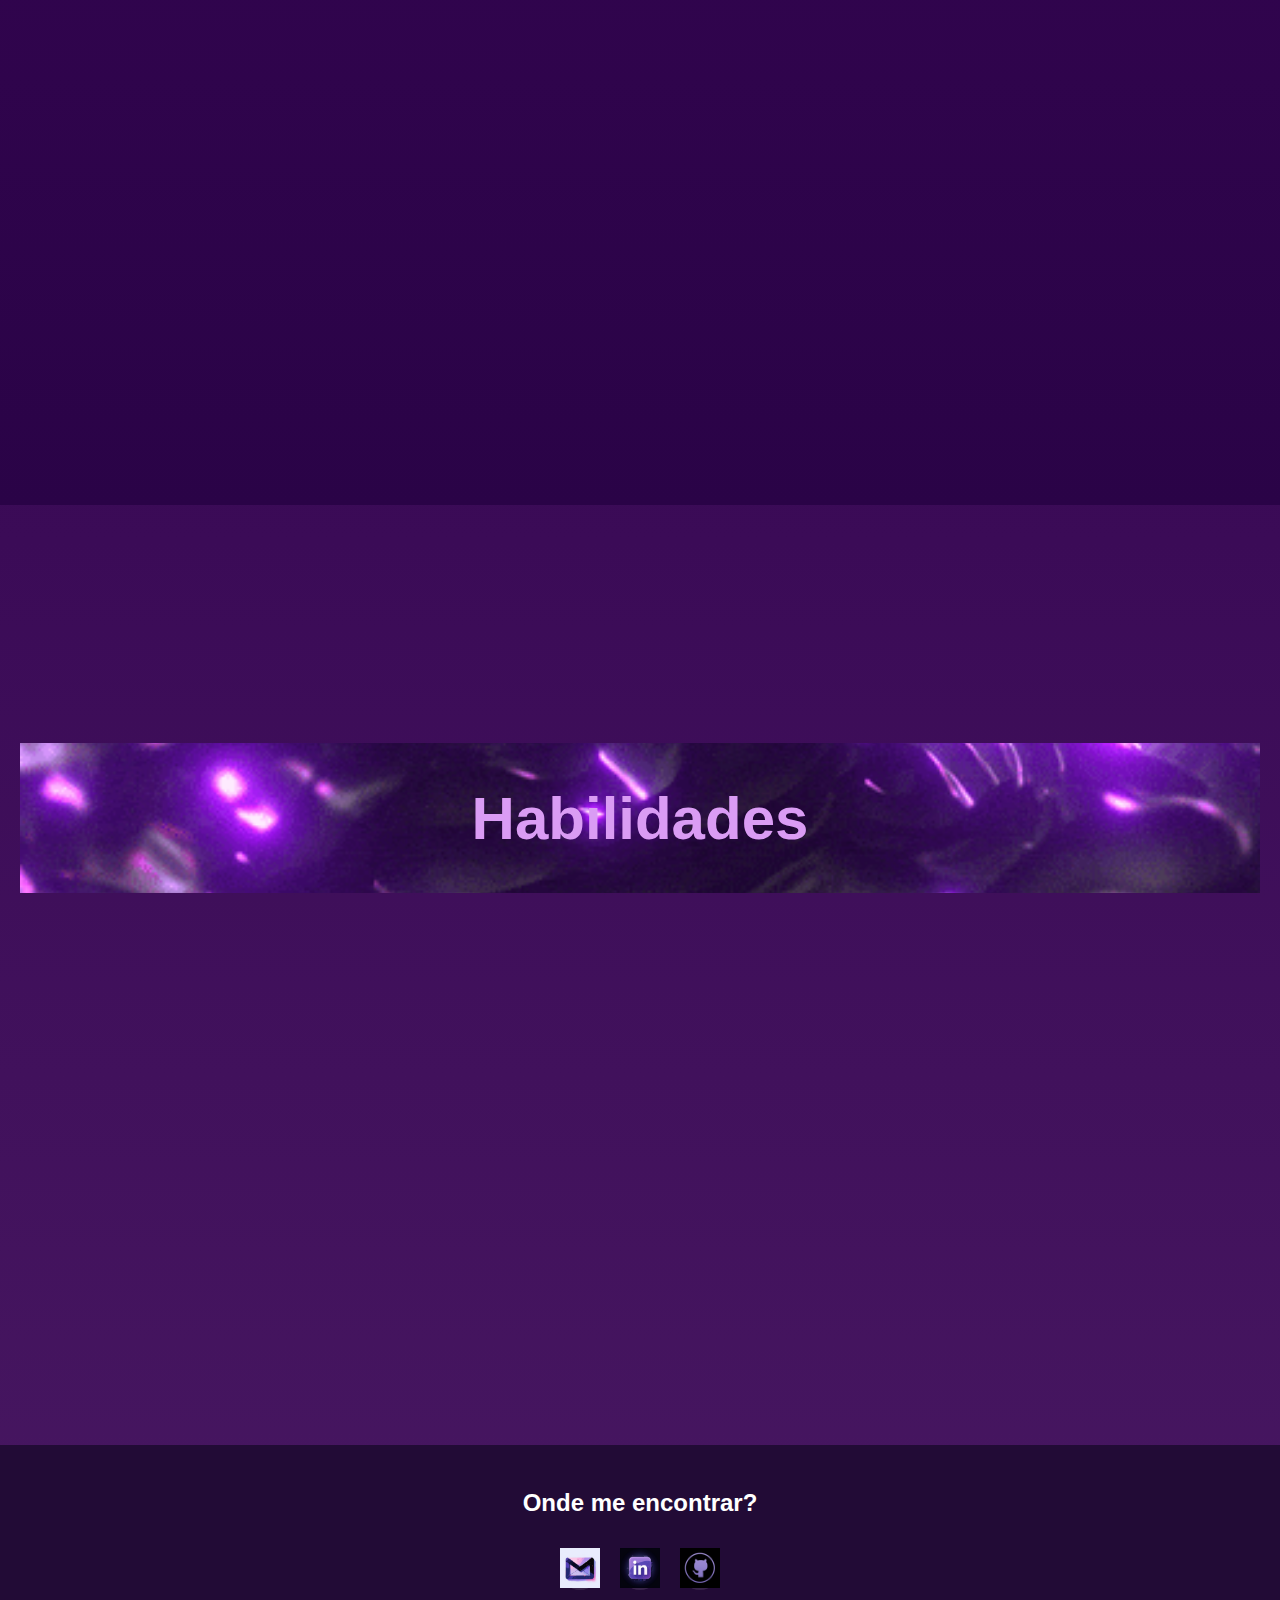
==== commit aa98e34c: "tirando a pasta meal" ====
--- a/index.html
+++ b/index.html
@@ -104,8 +104,23 @@
             </div>
           </div>
         </div>
-      </section>
-    </div>
+
+            <!-- Random Meal Generator -->
+            <div
+              class="card fade-in"
+              style="background-image: url('assets/img/random-meal-background.png');"
+              onclick="window.open('https://github.com/dutra1904/random-meal-generator', '_blank')"
+              >
+              <div class="card-title">Random Meal Generator</div>
+              <div class="card-content">
+                <p>Este programa exibe uma refeição aleatória obtida da API TheMealDB. 
+                  Ao clicar no botão, ele busca uma nova refeição e exibe o nome, imagem, 
+                  ingredientes e instruções de preparo. Além disso, se disponível, 
+                  um vídeo do YouTube é incorporado para auxiliar no preparo da receita.</p>
+              </div>
+            </div>
+          </section>
+        </div>
 
   <!-- Habilidades -->
     <div class="page" id="habilidades">
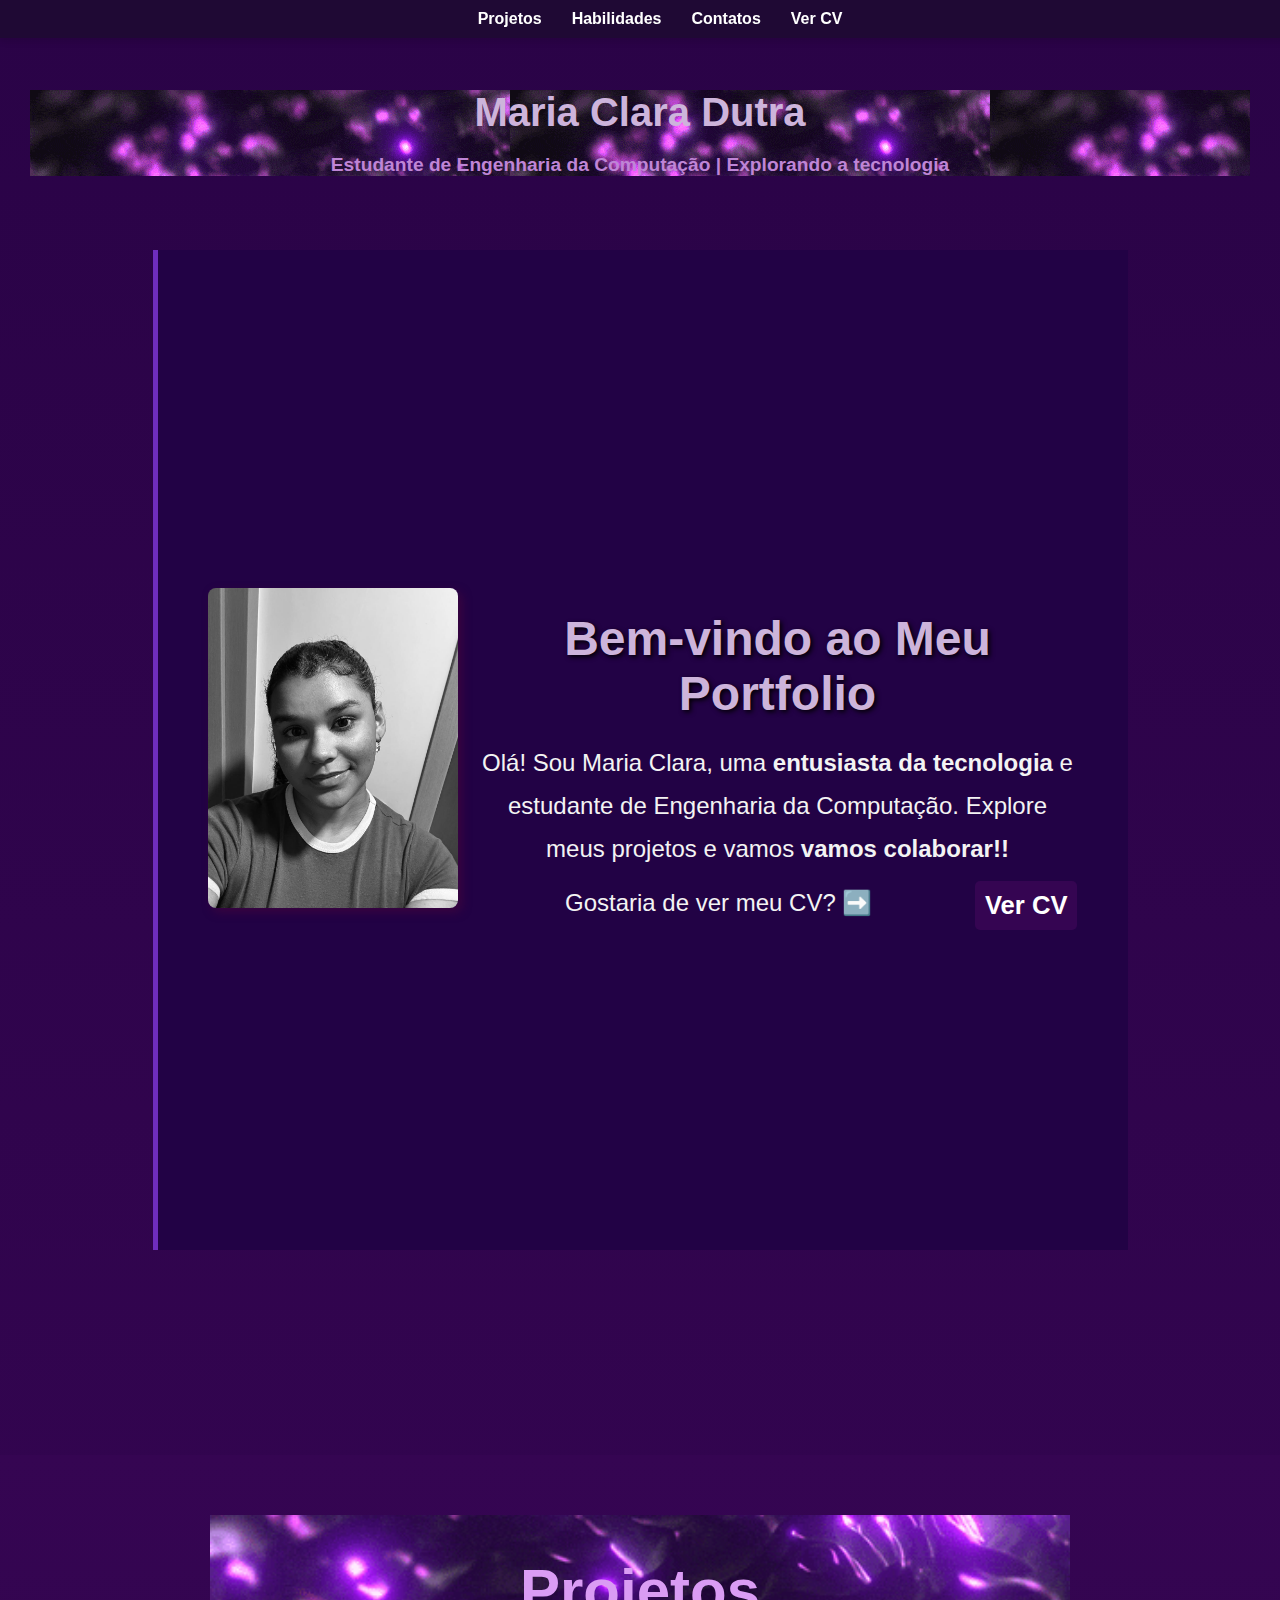
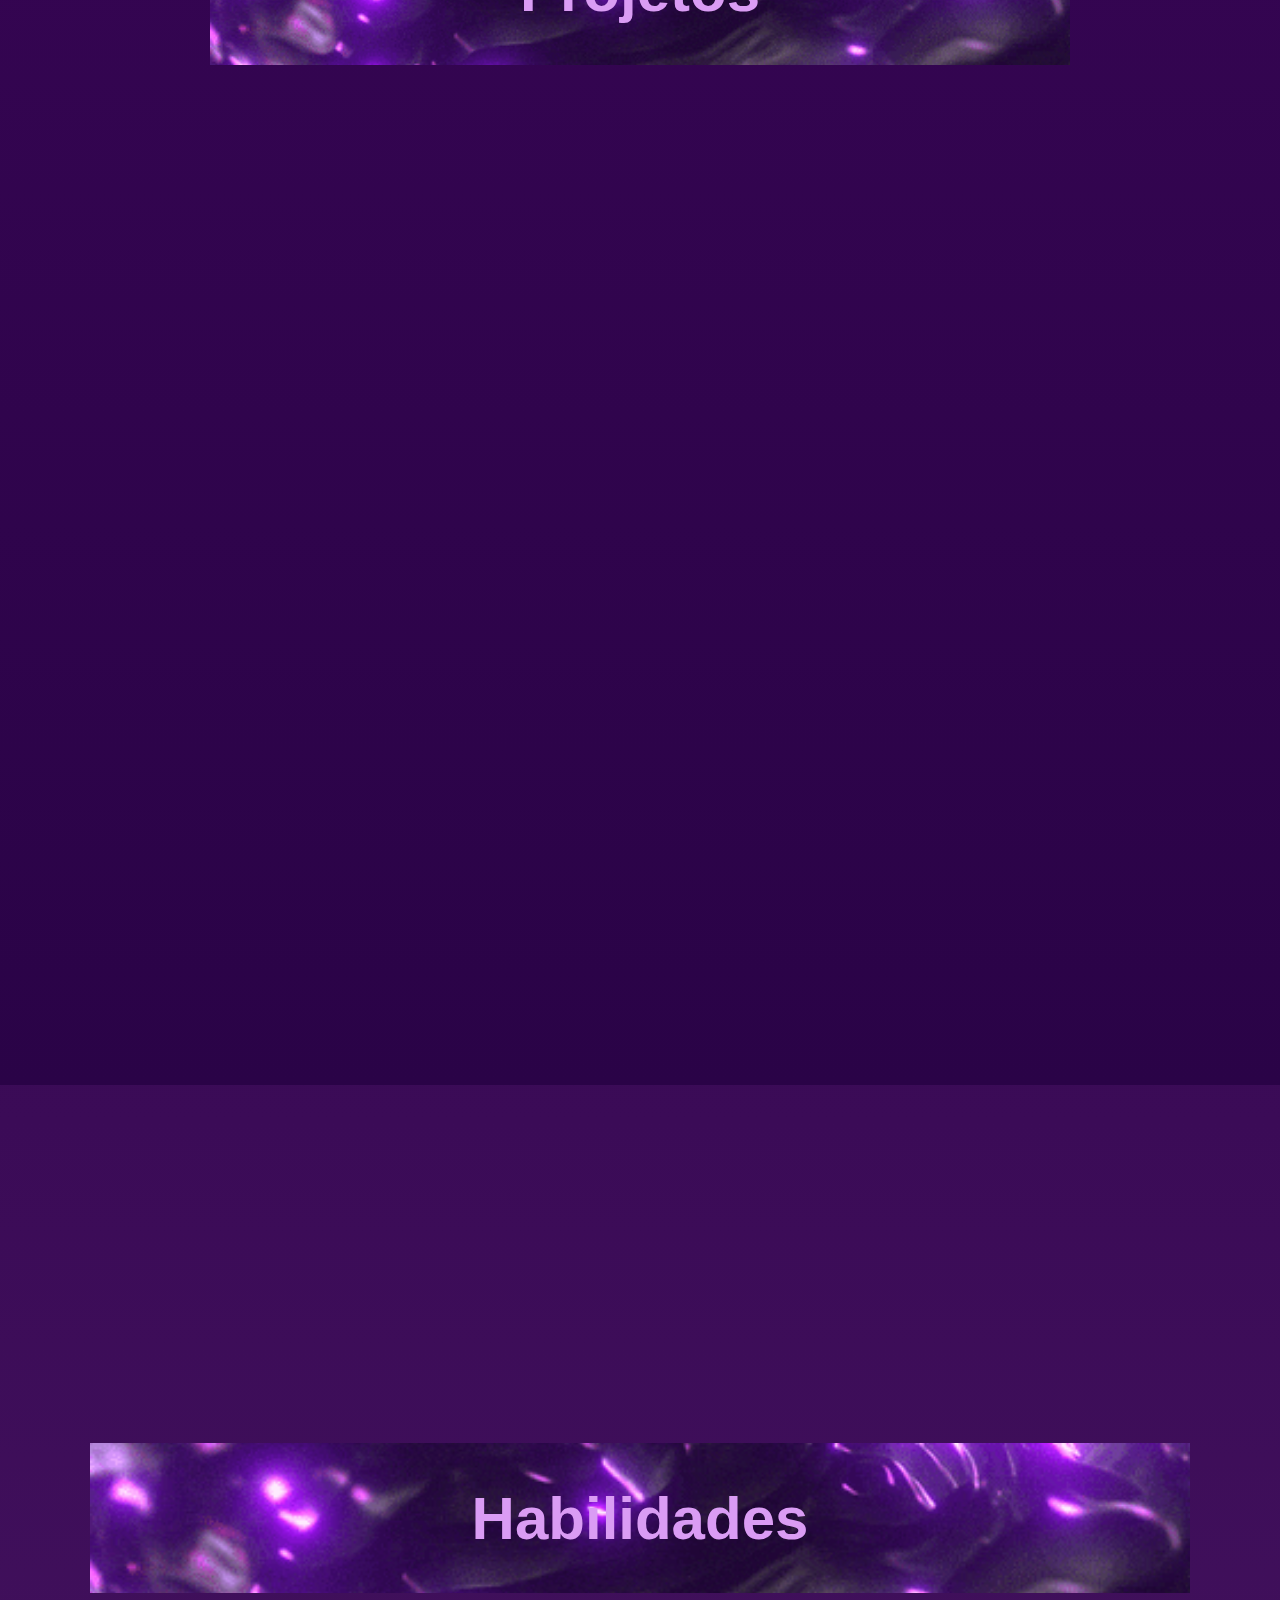
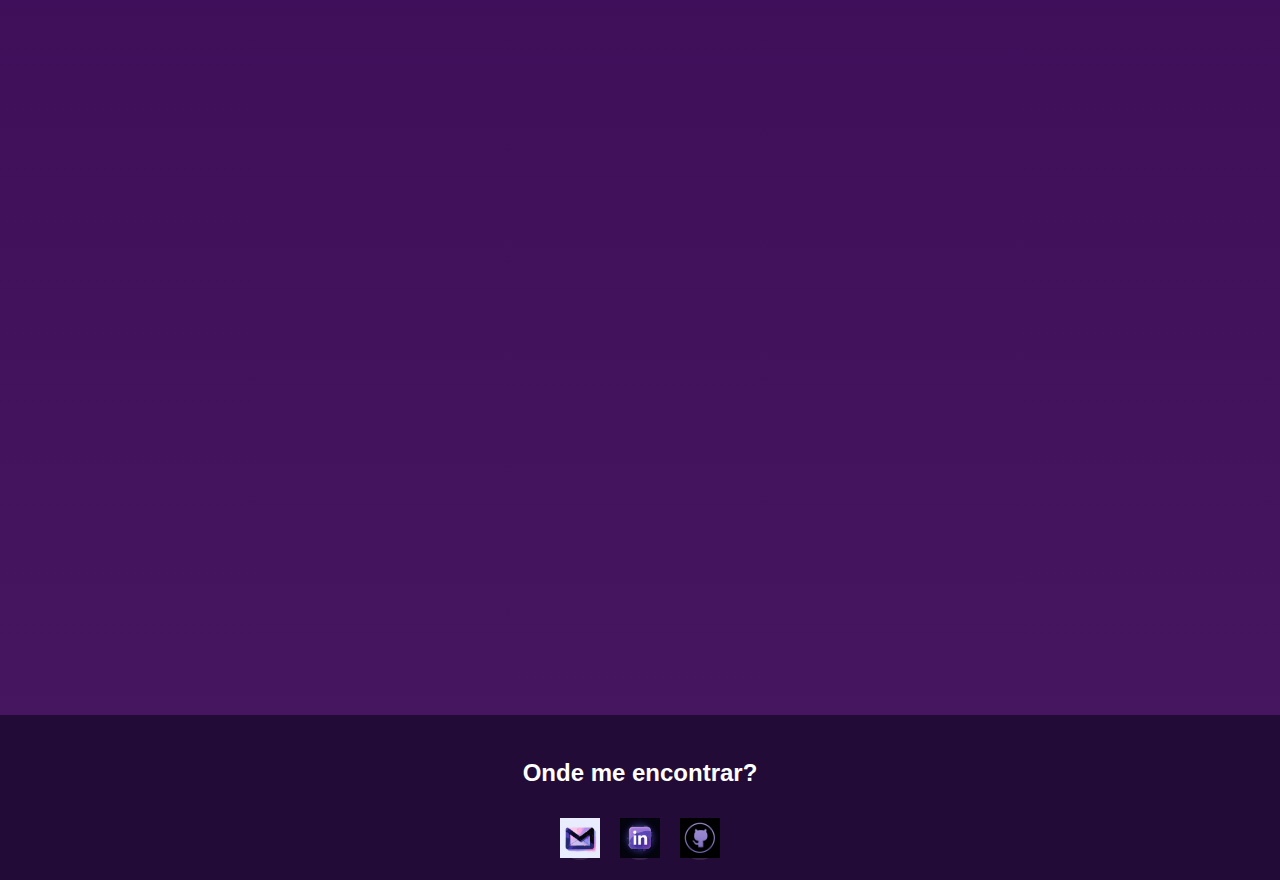
==== commit a53ec58a: "atualizações" ====
--- a/index.html
+++ b/index.html
@@ -51,7 +51,7 @@
       <section>
          <!-- Palavra "Projetos" com fundo GIF -->
          <div class="section-title">
-          <h2><b>---Projetos---</b></h2>
+          <h2><b>Projetos</b></h2>
         </div>
 
         <div class="cards">
@@ -105,22 +105,22 @@
           </div>
         </div>
 
-            <!-- Random Meal Generator -->
-            <div
-              class="card fade-in"
-              style="background-image: url('assets/img/random-meal-background.png');"
-              onclick="window.open('https://github.com/dutra1904/random-meal-generator', '_blank')"
-              >
-              <div class="card-title">Random Meal Generator</div>
-              <div class="card-content">
-                <p>Este programa exibe uma refeição aleatória obtida da API TheMealDB. 
-                  Ao clicar no botão, ele busca uma nova refeição e exibe o nome, imagem, 
-                  ingredientes e instruções de preparo. Além disso, se disponível, 
-                  um vídeo do YouTube é incorporado para auxiliar no preparo da receita.</p>
-              </div>
-            </div>
-          </section>
-        </div>
+      <!-- Random Meal Generator -->
+      <div
+      class="card fade-in"
+      style="background-image: url('assets/img/random-meal-background.png');"
+      onclick="window.open('https://github.com/dutra1904/random-meal-generator', '_blank')"
+      >
+      <div class="card-title">Random Meal Generator</div>
+      <div class="card-content">
+        <p>Este programa exibe uma refeição aleatória obtida da API TheMealDB. 
+          Ao clicar no botão, ele busca uma nova refeição e exibe o nome, imagem, 
+          ingredientes e instruções de preparo. Além disso, se disponível, 
+          um vídeo do YouTube é incorporado para auxiliar no preparo da receita.</p>
+      </div>
+    </div>
+  </section>
+</div>
 
   <!-- Habilidades -->
     <div class="page" id="habilidades">
--- a/style.css
+++ b/style.css
@@ -66,6 +66,7 @@
   background-color: #220245;
   flex-wrap: wrap;
   text-align: center;
+  margin-top: -180px;
 }
 
 .intro-container {
@@ -77,7 +78,7 @@
   background-color: #2e004f;
   padding: 30px;
   border-radius: 12px;
-  max-width: 900px;
+  max-width: 500px;
   margin: auto;
   box-shadow: 0px 4px 10px rgba(0, 0, 0, 0.2);
   text-align: center;
@@ -190,12 +191,12 @@
 
 /* Páginas */
 .page {
-  height: 100vh;
+  height: 110vh;
   display: flex;
   align-items: center;
   justify-content: center;
   flex-direction: column;
-  padding: 20px;
+  padding: 120px;
   scroll-snap-align: start;
   text-align: center;
 }
@@ -241,13 +242,13 @@
   height: 150px;
 
   margin-bottom: 50px;
-  margin-top: 100px;
+  margin-top: 50px;
 }
 
 
 .cards {
   display: grid;
-  grid-template-columns: repeat(auto-fit, minmax(300px, 1fr));
+  grid-template-columns: repeat(auto-fit, minmax(400px, 1fr));
   gap: 20px;
   width: 100%;
   max-width: 1200px;
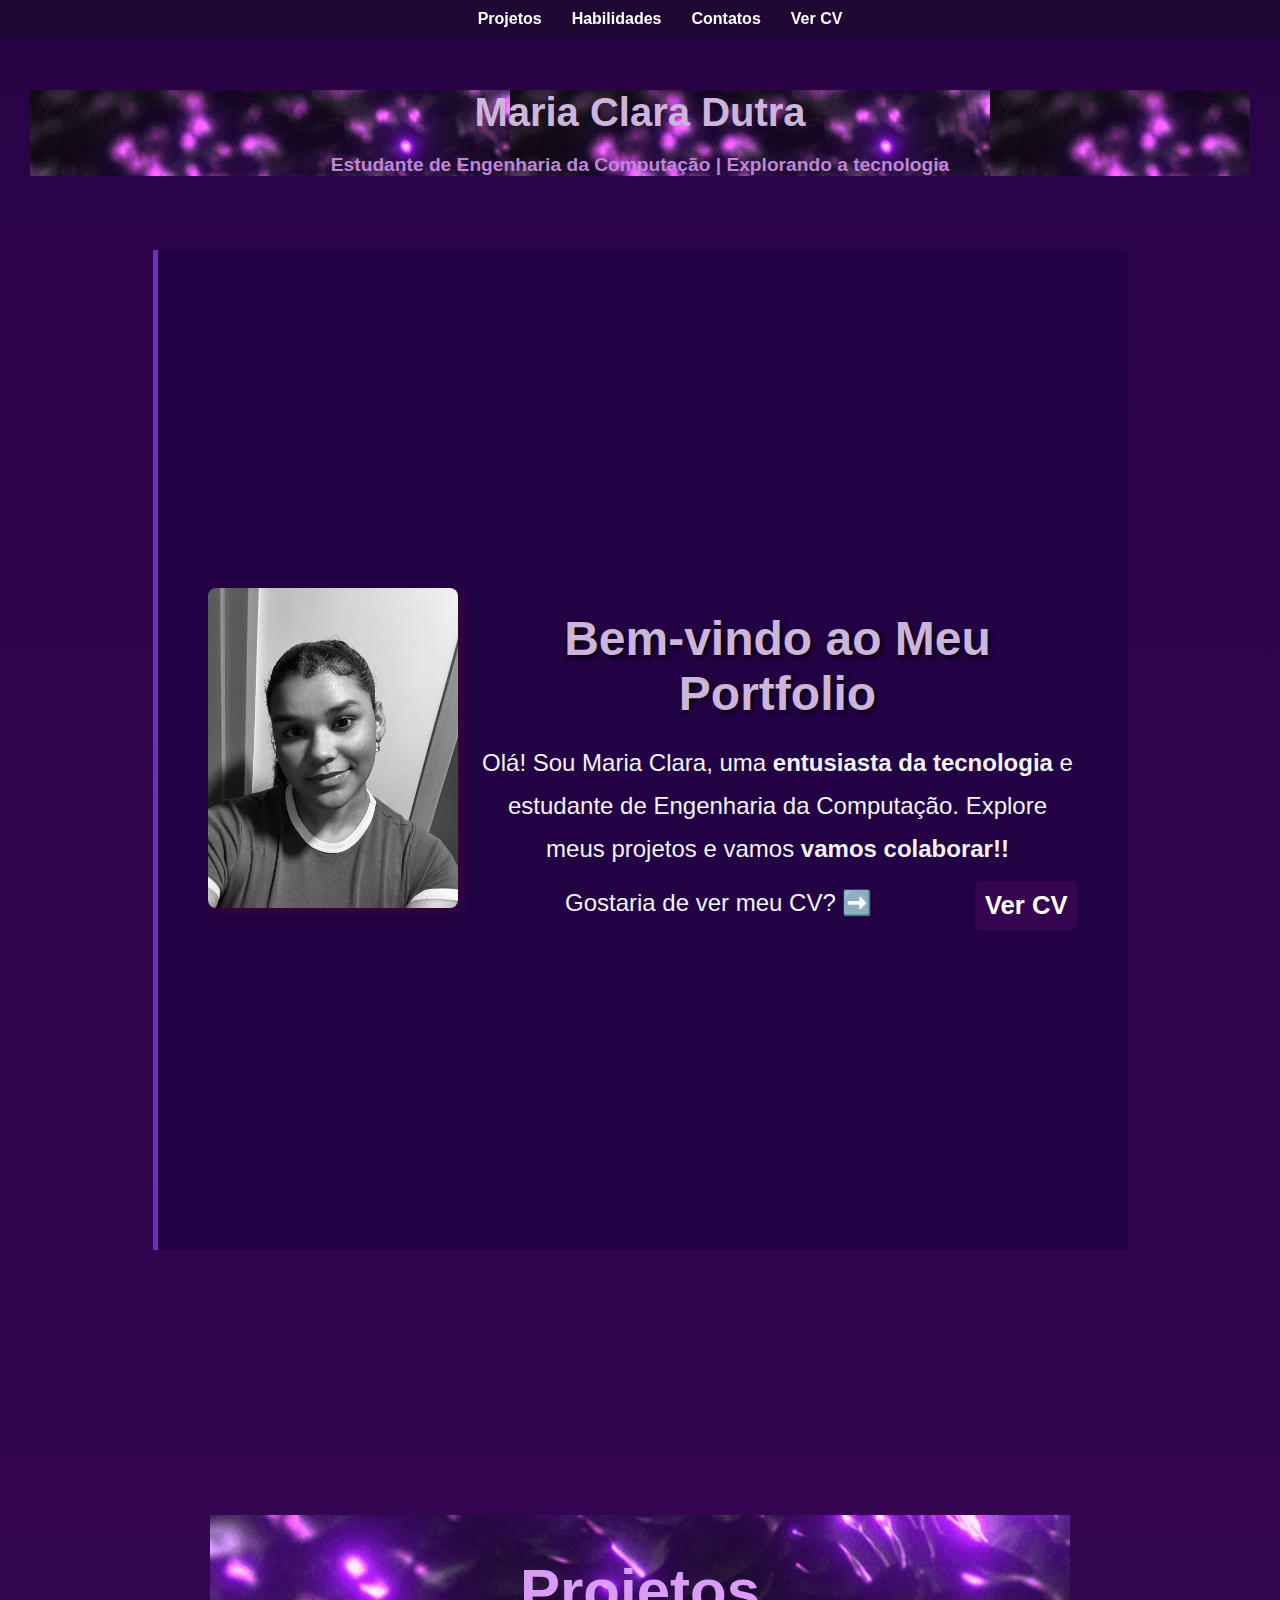
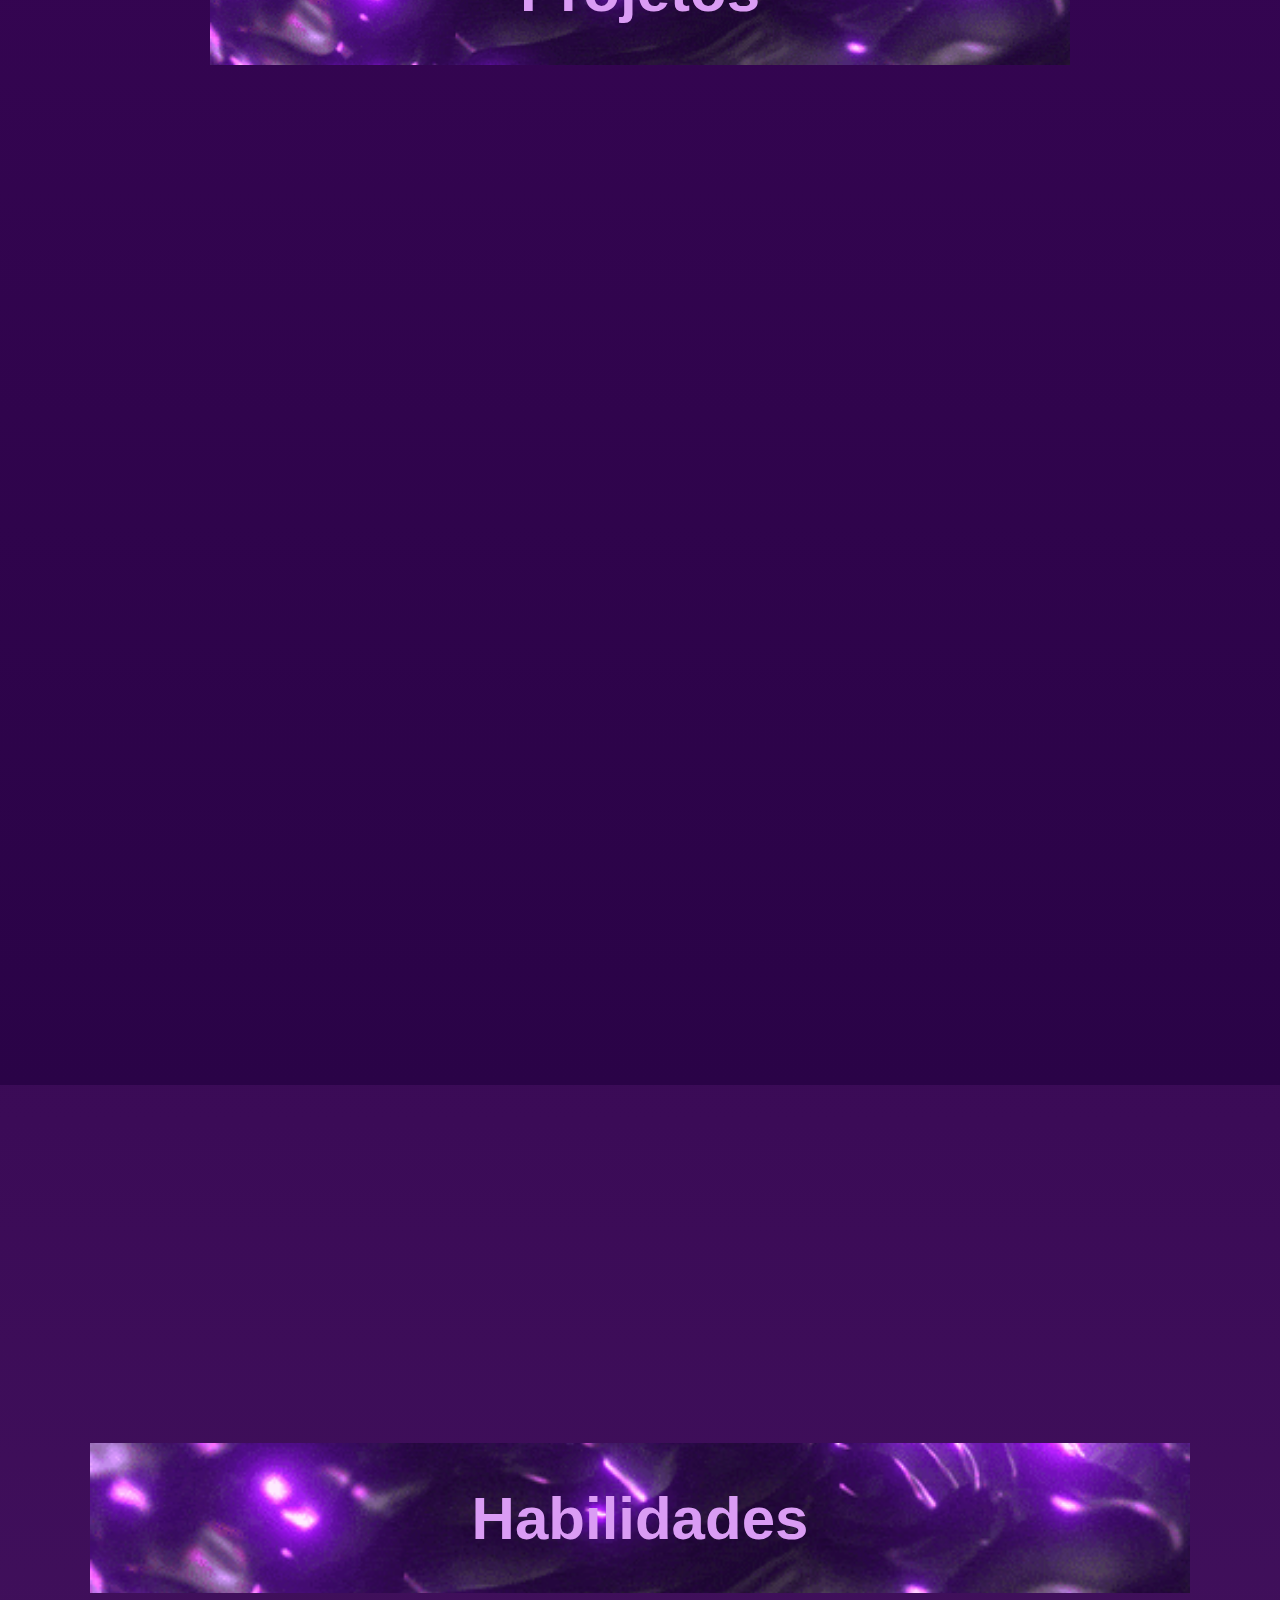
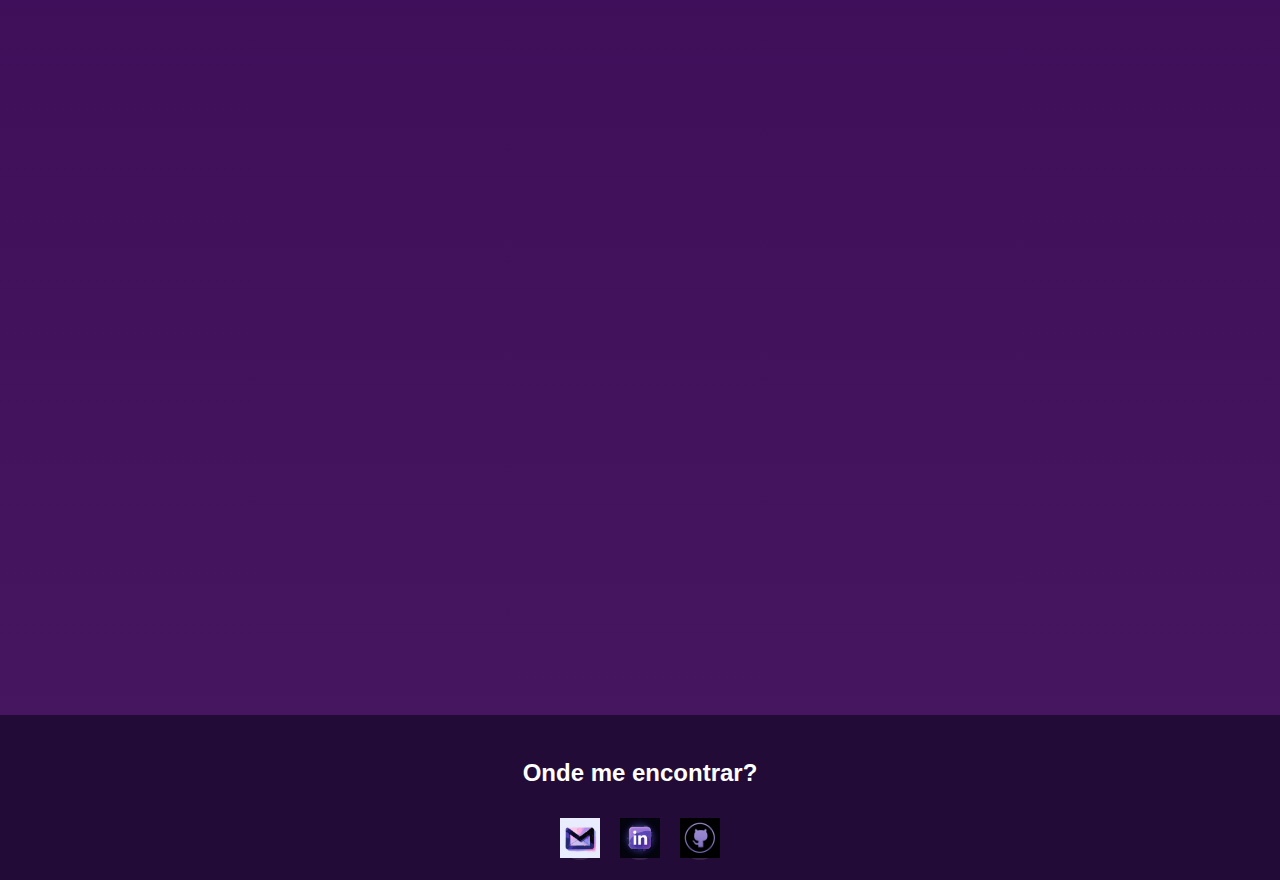
==== commit f82dc187: "colocando o link certo" ====
--- a/index.html
+++ b/index.html
@@ -109,7 +109,7 @@
       <div
       class="card fade-in"
       style="background-image: url('assets/img/random-meal-background.png');"
-      onclick="window.open('https://github.com/dutra1904/random-meal-generator', '_blank')"
+      onclick="window.open('https://dutra1904.github.io/random-meal-generator/', '_blank')"
       >
       <div class="card-title">Random Meal Generator</div>
       <div class="card-content">
